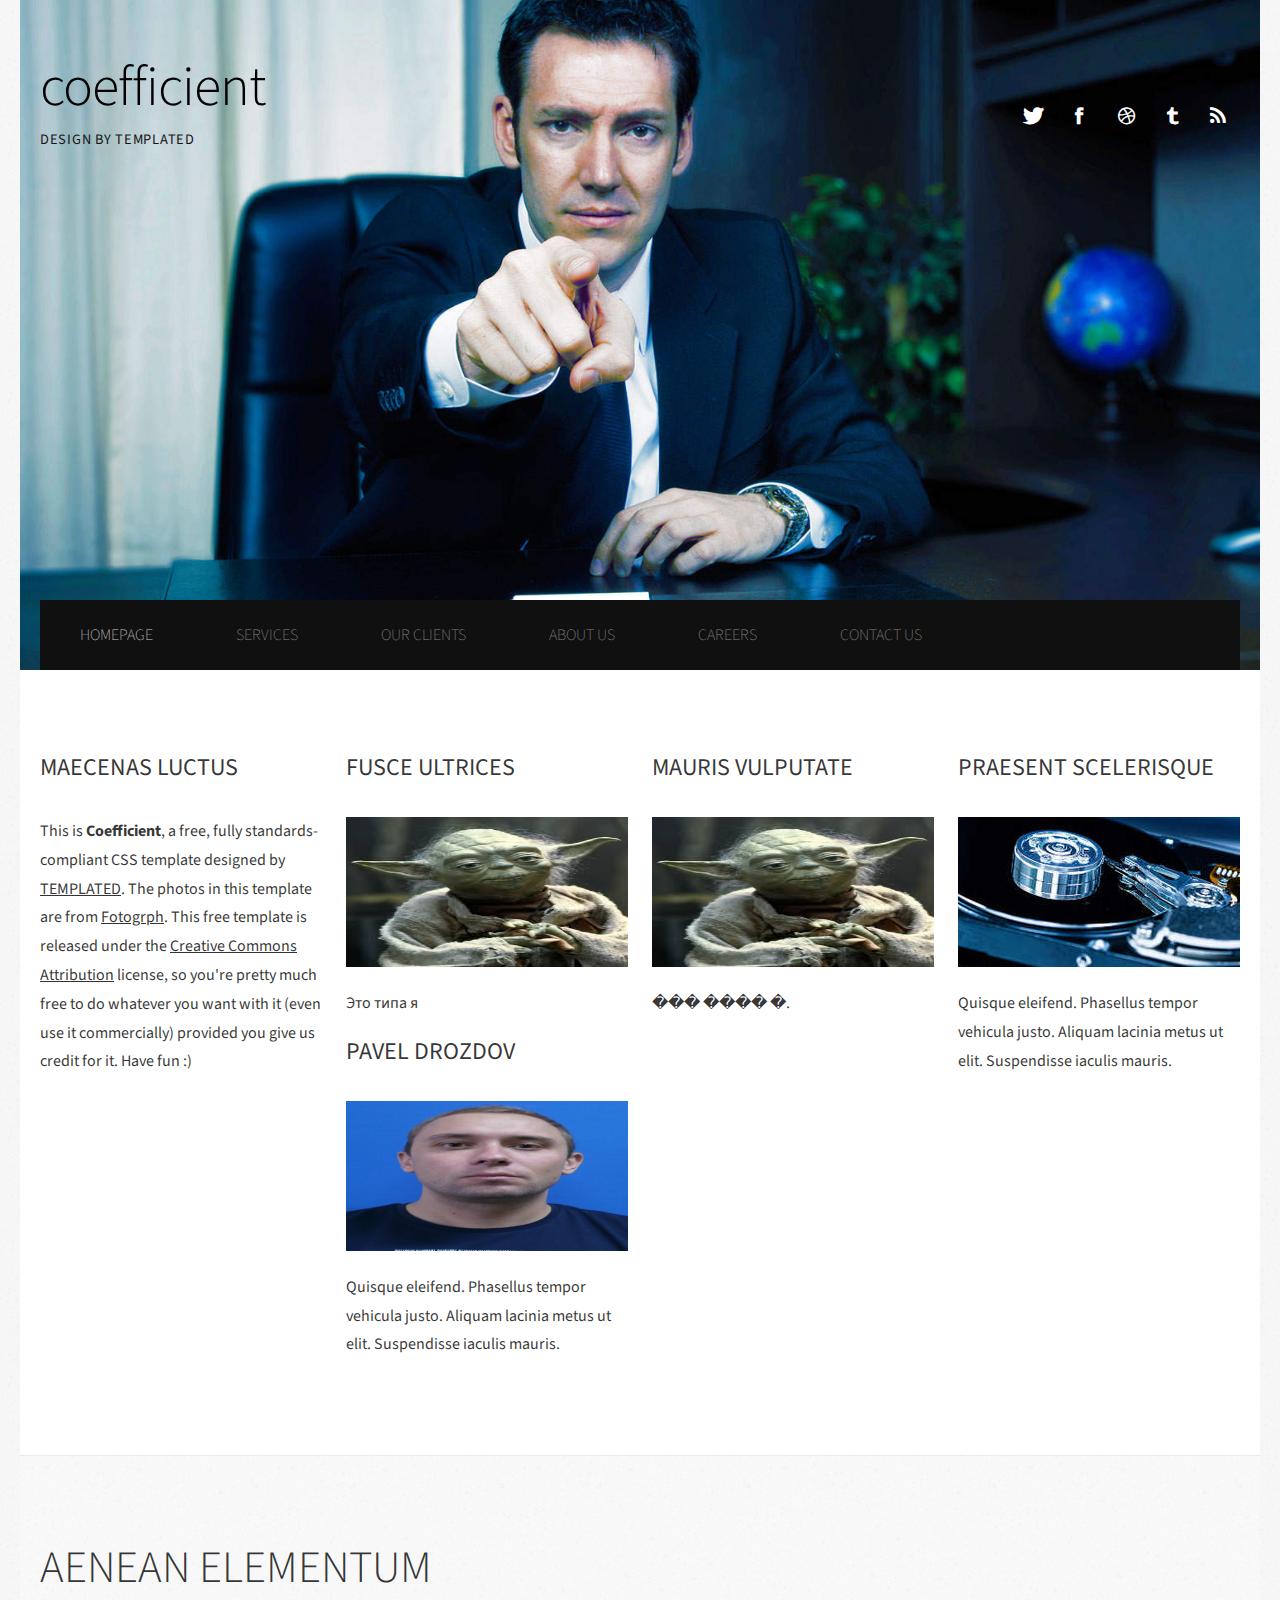
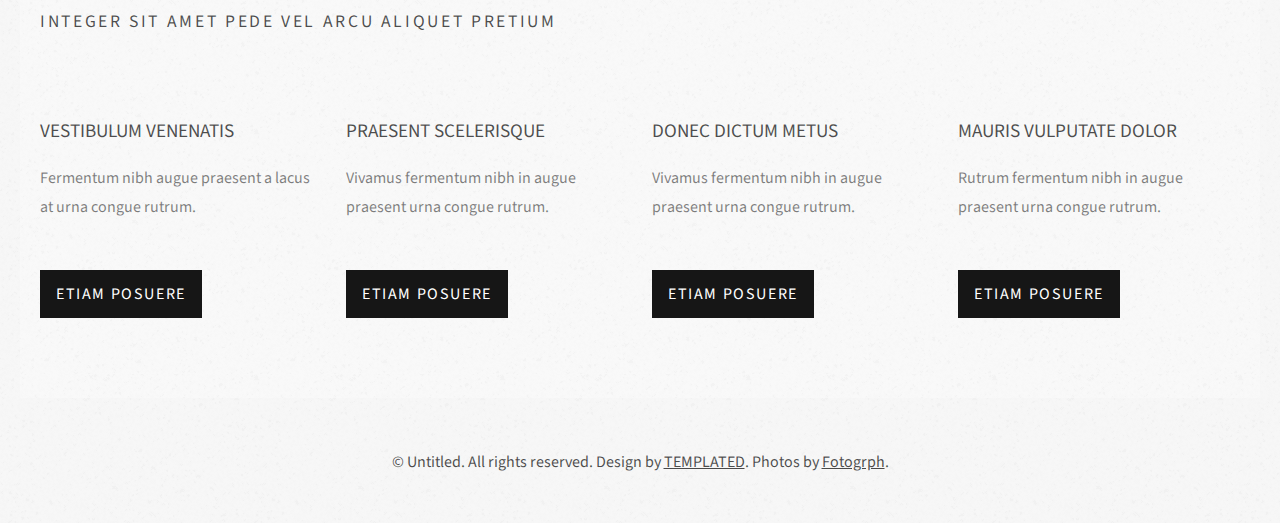
==== index.html @ afb927ac "img upload" ====
<!DOCTYPE html PUBLIC "-//W3C//DTD XHTML 1.0 Strict//EN" "http://www.w3.org/TR/xhtml1/DTD/xhtml1-strict.dtd">
<!--
Design by TEMPLATED
http://templated.co
Released for free under the Creative Commons Attribution License

Name       : Coefficient 
Description: A two-column, fixed-width design with dark color scheme.
Version    : 1.0
Released   : 20131117

-->
<html xmlns="http://www.w3.org/1999/xhtml">
<head>
<meta http-equiv="Content-Type" content="text/html; charset=utf-8" />
<title></title>
<meta name="keywords" content="" />
<meta name="description" content="" />
<link href="http://fonts.googleapis.com/css?family=Source+Sans+Pro:200,300,400,600,700,900" rel="stylesheet" />
<link href="default.css" rel="stylesheet" type="text/css" media="all" />
<link href="fonts.css" rel="stylesheet" type="text/css" media="all" />
<!--[if IE 6]>
<link href="default_ie6.css" rel="stylesheet" type="text/css" />
<![endif]-->
</head>
<body>
<div id="wrapper">
	<div id="header-wrapper">
		<div id="header" class="container">
			<div id="logo">
				<h1><a href="#">Coefficient</a></h1>
				<p>Design by <a href="http://templated.co" rel="nofollow">TEMPLATED</a></p>
			</div>
			<div id="social">
				<ul class="contact">
					<li><a href="#" class="icon icon-twitter"><span>Twitter</span></a></li>
					<li><a href="#" class="icon icon-facebook"><span></span></a></li>
					<li><a href="#" class="icon icon-dribbble"><span>Pinterest</span></a></li>
					<li><a href="#" class="icon icon-tumblr"><span>Google+</span></a></li>
					<li><a href="#" class="icon icon-rss"><span>Pinterest</span></a></li>
				</ul>
			</div>
		</div>
		<div id="menu" class="container">
			<ul>
				<li class="current_page_item"><a href="#" accesskey="1" title="">Homepage</a></li>
				<li><a href="#" accesskey="1" title="">Services</a></li>
				<li><a href="#" accesskey="2" title="">Our Clients</a></li>
				<li><a href="#" accesskey="3" title="">About Us</a></li>
				<li><a href="#" accesskey="4" title="">Careers</a></li>
				<li><a href="#" accesskey="5" title="">Contact Us</a></li>
			</ul>
		</div>
	</div>
	<div id="page" class="container">
		<div class="column1">
			<div class="title">
				<h2>Maecenas luctus</h2>
			</div>
			<p>This is <strong>Coefficient</strong>, a free, fully standards-compliant CSS template designed by <a href="http://templated.co" rel="nofollow">TEMPLATED</a>. The photos in this template are from <a href="http://fotogrph.com/"> Fotogrph</a>. This free template is released under the <a href="http://templated.co/license">Creative Commons Attribution</a> license, so you're pretty much free to do whatever you want with it (even use it commercially) provided you give us credit for it. Have fun :) </p>
		</div>
		<div class="column2">
			<div class="title">
				<h2>Fusce ultrices</h2>
			</div>
			<img src="images/alex.jpg" width="282" height="150" alt="" />
			<p>Это типа я</p>
		</div>
		<div class="column3">
			<div class="title">
				<h2>Mauris vulputate</h2>
			</div>
			<img src="images/alex.jpg" width="282" height="150" alt="" />
			<p>��� ���� �.</p>
		</div>
		<div class="column4">
			<div class="title">
				<h2>Praesent scelerisque</h2>
			</div>
			<img src="images/pic03.jpg" width="282" height="150" alt="" />
			<p>Quisque eleifend. Phasellus tempor vehicula justo. Aliquam lacinia metus ut elit. Suspendisse iaculis mauris.</p>
		</div>
		<div class="column1">
			<div class="title">
				<h2>Pavel Drozdov</h2>
			</div>
			<img src="images/PD_Photo.png" width="282" height="150" alt="" />
			<p>Quisque eleifend. Phasellus tempor vehicula justo. Aliquam lacinia metus ut elit. Suspendisse iaculis mauris.</p>
		</div>
	</div>
	<div id="portfolio-wrapper">
		<div id="portfolio" class="container">
			<div class="title">
				<h2>Aenean elementum</h2>
				<span class="byline">Integer sit amet pede vel arcu aliquet pretium</span> </div>
			<div class="column1">
				<div class="box">
					<h3>Vestibulum venenatis</h3>
					<p>Fermentum nibh augue praesent a lacus at urna congue rutrum.</p>
					<a href="#" class="button">Etiam posuere</a> </div>
			</div>
			<div class="column2">
				<div class="box">
					<h3>Praesent scelerisque</h3>
					<p>Vivamus fermentum nibh in augue praesent urna congue rutrum.</p>
					<a href="#" class="button">Etiam posuere</a> </div>
			</div>
			<div class="column3">
				<div class="box">
					<h3>Donec dictum metus</h3>
					<p>Vivamus fermentum nibh in augue praesent urna congue rutrum.</p>
					<a href="#" class="button">Etiam posuere</a> </div>
			</div>
			<div class="column4">
				<div class="box">
					<h3>Mauris vulputate dolor</h3>
					<p>Rutrum fermentum nibh in augue praesent urna congue rutrum.</p>
					<a href="#" class="button">Etiam posuere</a> </div>
			</div>
		</div>
	</div>
</div>
<div id="footer">
	<p>&copy; Untitled. All rights reserved. Design by <a href="http://templated.co" rel="nofollow">TEMPLATED</a>. Photos by <a href="http://fotogrph.com/">Fotogrph</a>.</p>
</div>
</body>
</html>
---- default.css ----
html, body {
	height: 100%;
}

body {
	margin: 0px;
	padding: 0px;
	background: #F8F8F8 url(images/overlay.png) repeat;
	font-family: 'Source Sans Pro', sans-serif;
	font-size: 12pt;
	font-weight: 400;
	color: rgba(0,0,0,.8);
}

h1, h2, h3 {
	margin: 0;
	padding: 0;
	text-transform: uppercase;
	font-weight: 300;
	color: #2D2D2D;
}

h2 {
	padding: 0px 0px 30px 0px;
	font-size: 2.50em;
}

p, ol, ul {
	margin-top: 0px;
}

p {
	line-height: 180%;
}

strong {
}

a {
	color: rgba(0,0,0,.8);
}

a:hover {
	text-decoration: none;
}

a img {
	border: none;
}

/*********************************************************************************/
/* Image Style                                                                   */
/*********************************************************************************/

	.image
	{
		display: inline-block;
		border: 1px solid rgba(0,0,0,.1);
	}
	
	.image img
	{
		display: block;
		width: 100%;
	}
	
	.image-full
	{
		display: block;
		width: 100%;
		margin: 0 0 3em 0;
	}
	
	.image-left
	{
		float: left;
		margin: 0 2em 2em 0;
	}
	
	.image-centered
	{
		display: block;
		margin: 0 0 2em 0;
	}
	
	.image-centered img
	{
		margin: 0 auto;
		width: auto;
	}


hr {
	display: none;
}

/** WRAPPER */

#wrapper {
	background: #FFF;
	margin: 0px 20px;
}

.container {
	width: 1200px;
	margin: 0px auto;
}

.clearfix {
	clear: both;
}

/** HEADER */

#header-wrapper
{
	background: url(images/bg.jpg) no-repeat center center;
	background-size: cover;
}

#header {
	position: relative;
	overflow: hidden;
	height: 600px;
}

#social
{
	position: absolute;
	top: 4em;
	right: 0;
}

/** LOGO */

#logo {
	position: absolute;
	top: 3em;
	left: 0;
}

#logo h1, #logo p {
	margin: 0;
	padding: 0;
}

#logo h1 {
	letter-spacing: -1px;
	text-transform: lowercase;
	font-size: 3.5em;
	color: #000;
}

#logo p {
	padding: 0px;
	letter-spacing: 0.05em;
	text-transform: uppercase;
	font-size: 0.9em;
	color: #161616;
}

#logo p a {
	color: #161616;
}

#logo a {
	border: none;
	background: none;
	text-decoration: none;
	color: #000;
}

/** MENU */

#menu {
	overflow: hidden;
	background: #101010;
}

#menu ul {
	margin: 0px 0px 0px 0px;
	padding: 0px 0px;
	list-style: none;
	line-height: normal;
}

#menu li {
	display: inline-block;
}

#menu a {
	display: block;
	padding: 0px 40px 0px 40px;
	line-height: 70px;
	text-decoration: none;
	text-transform: uppercase;
	text-align: center;
	font-size: 16px;
	font-weight: 200;
	color: rgba(255,255,255,0.5);
	border: none;
}

#menu a:hover, #menu .current_page_item a {
	text-decoration: none;
	color: rgba(255,255,255,0.8);
}

#menu .current_page_item a {
}

#menu .last {
	border-right: none;
}

/** PAGE */

#page {
	overflow: hidden;
	padding: 5em 0em;
}

	#page img
	{
		margin-bottom: 1em;
	}

	#page .title
	{
		margin-bottom: 2em;
	}

	#page .title h2
	{
		font-size: 1.5em;
		font-weight: 400;
		color: rgba(0,0,0,0.8);
	}
	
	#page .title .byline
	{
		display: block;
		padding-bottom: 2em;
		color: rgba(0,0,0,0.7);
	}

/** CONTENT */

#content {
	float: left;
	width: 800px;
	padding-right: 50px;
	border-right: 1px solid #E6E7DC;
}

#content .post-title
{
	margin-bottom: 2em;
}

#content .post-title h2
{
	margin: 0;
	padding: 0;
}


#content .post
{
	margin-bottom: 4em;
	padding-bottom: 4em;
	border-bottom: 1px solid #E6E7DC;
}

/** SIDEBAR 1 */

#sidebar1 {
	float: right;
	width: 250px;
	margin-right: 50px;
}

#sidebar1 #box1 {
	margin-bottom: 4em;
}

#sidebar1 h2,
#sidebar2 h2
{
	font-size: 1.5em;
	font-weight: 400;
}

/** SIDEBAR 2 */

#sidebar2 {
	float: right;
	width: 250px;
}

/* Footer */

#footer {
	overflow: hidden;
	padding: 50px 0px 30px 0px;
}

#footer p {
	text-align: center;
		color: rgba(0,0,0,0.7);
}

#footer a {
		color: rgba(0,0,0,0.7);
}

/* List style 1 */

ul.style1 {
	margin: 0px;
	padding: 0px;
	list-style: none;
}

ul.style1 li {
	padding: 10px 0px 15px 0px;
	border-top: 1px solid #E6E7DC;
}

ul.style1 .first {
	padding-top: 0px;
	border-top: none;
}

/* List style 2 */

ul.style2 {
	margin: 0px;
	padding: 0px;
	list-style: none;
}

ul.style2 li {
	padding: 25px 0px 15px 0px;
	border-top: 1px solid #E6E7DC;
}

ul.style2 .first {
	padding-top: 0px;
	border-top: none;
}

ul.style2 h3 {
	padding: 0px 0px 10px 0px;
	font-size: 1.10em;
}

ul.style2 h3 a {
	color: #101010;
}

ul.style2 a {
	text-decoration: none;
}

ul.style2 a:hover {
	text-decoration: underline;
}


/* List style 3 */

ul.style3 {
	margin: 0px;
	padding: 0px;
	list-style: none;
}

ul.style3 li {
	padding: 20px 0px 20px 0px;
	border-top: 1px solid #E6E7DC;
}

ul.style3 p {
	margin: 0px;
	padding: 0px;
}

ul.style3 img {
	float: left;
	margin-top: 3px;
	margin-right: 20px;
}

ul.style3 .posted {
	padding: 10px 0px 10px 0px;
	font-size: 8pt;
	color: #A2A2A2;
}

ul.style3 .first {
	padding-top: 0px;
	border-top: none;
}

.link-style {
	display: inline-block;
	margin-top: 20px;
	padding: 7px 20px;
	background: #0C73D4;
	border-radius: 5px;
	text-decoration: none;
	text-transform: uppercase;
	color: #FFFFFF;
}


/*********************************************************************************/
/* Portfolio                                                                     */
/*********************************************************************************/

	#portfolio-wrapper
	{
		overflow: hidden;
		padding: 5em 0em;
		background: rgba(0,0,0,.02);
		background-image: url(images/overlay.png);
		background-repeat: repeat;
		border-top: 1px solid rgba(0,0,0,.05);
	}
	
	#portfolio
	{
	}

	#portfolio .box
	{
		color: rgba(0,0,0,0.5);
	}
	
	#portfolio h3
	{
		display: block;
		padding-bottom: 1em;
		text-transform: uppercase;
		font-size: 1.2em;
		font-weight: 400;
		color: rgba(0,0,0,0.7);
	}

	#portfolio .title
	{
	}

	#portfolio .title h2
	{
		color: rgba(0,0,0,0.8);
	}
	
	#portfolio .title .byline
	{
		display: block;
		padding-bottom: 2em;
		color: rgba(0,0,0,0.7);
	}

	.column1,
	.column2,
	.column3,
	.column4
	{
		width: 282px;
	}
	
	.column1,
	.column2,
	.column3
	{
		float: left;
		margin-right: 24px;
	}
	
	.column4
	{
		float: right;
	}

/*********************************************************************************/
/* Heading Titles                                                                */
/*********************************************************************************/

	.title
	{
		margin-bottom: 3em;
	}
	
	.title h2
	{
		margin: 0;
		padding: 0;
		font-size: 2.8em;
		color: rgba(255,255,255,0.9);
	}
	
	.title .byline
	{
		padding-top: 0.50em;
		letter-spacing: 0.15em;
		text-transform: uppercase;
		font-weight: 400;
		font-size: 1.1em;
		color: #6F6F6F;
	}

/*********************************************************************************/
/* Button Style                                                                  */
/*********************************************************************************/

	.button
	{
		display: inline-block;
		margin-top: 2em;
		padding: 0em 1em;
		background: #161616;
		letter-spacing: 0.10em;
		line-height: 3em;
		text-decoration: none;
		text-transform: uppercase;
		font-weight: 400;
		font-size: 1em;
		color: #FFF;
	}
	
/*********************************************************************************/
/* Social Icon Styles                                                            */
/*********************************************************************************/

	ul.contact
	{
		margin: 0;
		padding: 2em 0em 0em 0em;
		list-style: none;
	}
	
	ul.contact li
	{
		display: inline-block;
		padding: 0em 0.10em;
		font-size: 1em;
	}
	
	ul.contact li span
	{
		display: none;
		margin: 0;
		padding: 0;
	}
	
	ul.contact li a
	{
	}
	
	ul.contact li a:before
	{
		display: inline-block;
		background: none;
		width: 40px;
		height: 40px;
		line-height: 40px;
		text-align: center;
		color: rgba(255,255,255,1);
	}
---- fonts.css ----
@charset 'UTF-8';

@font-face
{
	font-family: 'FontAwesome';
	src: url('fonts/fontawesome-webfont.eot?v=3.0.1');
	src: url('fonts/fontawesome-webfont.eot?#iefix&v=3.0.1') format('embedded-opentype'),
	     url('fonts/fontawesome-webfont.woff?v=3.0.1') format('woff'),
	     url('fonts/fontawesome-webfont.ttf?v=3.0.1') format('truetype'),
	     url('fonts/fontawesome-webfont.svg#FontAwesome') format('svg');
	font-weight: normal;
	font-style: normal;
}

@font-face
{
	font-family: 'Font-Awesome-Social';
	src: url('fonts/fontawesome-social-webfont.eot');
	src: url('fonts/fontawesome-social-webfont.eot?#iefix') format('embedded-opentype'),
	     url('fonts/fontawesome-social-webfont.woff') format('woff'),
		 url('fonts/fontawesome-social-webfont.ttf') format('truetype'),
		 url('fonts/fontawesome-social-webfont.svg#Font-Awesome-More') format('svg');
	font-weight: normal;
	font-style: normal;
}

/*********************************************************************************/
/* Icons                                                                         */
/*********************************************************************************/

	/*
		Powered by:
		
		Font Awesome (http://fortawesome.github.com/Font-Awesome/)
		Font Awesome More (http://gregoryloucas.github.com/Font-Awesome-More/)
	*/

	.icon
	{
		text-decoration: none;
	}

		.icon:before
		{
			font-size: 1.25em;
			text-decoration: none;
			font-family: FontAwesome;
			font-weight: normal;
			font-style: normal;
			-webkit-text-rendering: optimizeLegibility;
			-moz-text-rendering: optimizeLegibility;
			-ms-text-rendering: optimizeLegibility;
			-o-text-rendering: optimizeLegibility;
			text-rendering: optimizeLegibility;
			-webkit-font-smoothing: antialiased;
			-moz-font-smoothing: antialiased;
			-ms-font-smoothing: antialiased;
			-o-font-smoothing: antialiased;
			font-smoothing: antialiased;
			-webkit-font-feature-settings: "liga" 1, "dlig" 1;
			-moz-font-feature-settings: "liga=1, dlig=1";
			-ms-font-feature-settings: "liga" 1, "dlig" 1;
			-o-font-feature-settings: "liga" 1, "dlig" 1;
			font-feature-settings: "liga" 1, "dlig" 1;
		}

		.icon-glass:before                { content: "\f000"; }
		.icon-music:before                { content: "\f001"; }
		.icon-search:before               { content: "\f002"; }
		.icon-envelope:before             { content: "\f003"; }
		.icon-heart:before                { content: "\f004"; }
		.icon-star:before                 { content: "\f005"; }
		.icon-star-empty:before           { content: "\f006"; }
		.icon-user:before                 { content: "\f007"; }
		.icon-film:before                 { content: "\f008"; }
		.icon-th-large:before             { content: "\f009"; }
		.icon-th:before                   { content: "\f00a"; }
		.icon-th-list:before              { content: "\f00b"; }
		.icon-ok:before                   { content: "\f00c"; }
		.icon-remove:before               { content: "\f00d"; }
		.icon-zoom-in:before              { content: "\f00e"; }

		.icon-zoom-out:before             { content: "\f010"; }
		.icon-off:before                  { content: "\f011"; }
		.icon-signal:before               { content: "\f012"; }
		.icon-cog:before                  { content: "\f013"; }
		.icon-trash:before                { content: "\f014"; }
		.icon-home:before                 { content: "\f015"; }
		.icon-file:before                 { content: "\f016"; }
		.icon-time:before                 { content: "\f017"; }
		.icon-road:before                 { content: "\f018"; }
		.icon-download-alt:before         { content: "\f019"; }
		.icon-download:before             { content: "\f01a"; }
		.icon-upload:before               { content: "\f01b"; }
		.icon-inbox:before                { content: "\f01c"; }
		.icon-play-circle:before          { content: "\f01d"; }
		.icon-repeat:before               { content: "\f01e"; }

		/* \f020 doesn't work in Safari. all shifted one down */
		.icon-refresh:before              { content: "\f021"; }
		.icon-list-alt:before             { content: "\f022"; }
		.icon-lock:before                 { content: "\f023"; }
		.icon-flag:before                 { content: "\f024"; }
		.icon-headphones:before           { content: "\f025"; }
		.icon-volume-off:before           { content: "\f026"; }
		.icon-volume-down:before          { content: "\f027"; }
		.icon-volume-up:before            { content: "\f028"; }
		.icon-qrcode:before               { content: "\f029"; }
		.icon-barcode:before              { content: "\f02a"; }
		.icon-tag:before                  { content: "\f02b"; }
		.icon-tags:before                 { content: "\f02c"; }
		.icon-book:before                 { content: "\f02d"; }
		.icon-bookmark:before             { content: "\f02e"; }
		.icon-print:before                { content: "\f02f"; }

		.icon-camera:before               { content: "\f030"; }
		.icon-font:before                 { content: "\f031"; }
		.icon-bold:before                 { content: "\f032"; }
		.icon-italic:before               { content: "\f033"; }
		.icon-text-height:before          { content: "\f034"; }
		.icon-text-width:before           { content: "\f035"; }
		.icon-align-left:before           { content: "\f036"; }
		.icon-align-center:before         { content: "\f037"; }
		.icon-align-right:before          { content: "\f038"; }
		.icon-align-justify:before        { content: "\f039"; }
		.icon-list:before                 { content: "\f03a"; }
		.icon-indent-left:before          { content: "\f03b"; }
		.icon-indent-right:before         { content: "\f03c"; }
		.icon-facetime-video:before       { content: "\f03d"; }
		.icon-picture:before              { content: "\f03e"; }

		.icon-pencil:before               { content: "\f040"; }
		.icon-map-marker:before           { content: "\f041"; }
		.icon-adjust:before               { content: "\f042"; }
		.icon-tint:before                 { content: "\f043"; }
		.icon-edit:before                 { content: "\f044"; }
		.icon-share:before                { content: "\f045"; }
		.icon-check:before                { content: "\f046"; }
		.icon-move:before                 { content: "\f047"; }
		.icon-step-backward:before        { content: "\f048"; }
		.icon-fast-backward:before        { content: "\f049"; }
		.icon-backward:before             { content: "\f04a"; }
		.icon-play:before                 { content: "\f04b"; }
		.icon-pause:before                { content: "\f04c"; }
		.icon-stop:before                 { content: "\f04d"; }
		.icon-forward:before              { content: "\f04e"; }

		.icon-fast-forward:before         { content: "\f050"; }
		.icon-step-forward:before         { content: "\f051"; }
		.icon-eject:before                { content: "\f052"; }
		.icon-chevron-left:before         { content: "\f053"; }
		.icon-chevron-right:before        { content: "\f054"; }
		.icon-plus-sign:before            { content: "\f055"; }
		.icon-minus-sign:before           { content: "\f056"; }
		.icon-remove-sign:before          { content: "\f057"; }
		.icon-ok-sign:before              { content: "\f058"; }
		.icon-question-sign:before        { content: "\f059"; }
		.icon-info-sign:before            { content: "\f05a"; }
		.icon-screenshot:before           { content: "\f05b"; }
		.icon-remove-circle:before        { content: "\f05c"; }
		.icon-ok-circle:before            { content: "\f05d"; }
		.icon-ban-circle:before           { content: "\f05e"; }

		.icon-arrow-left:before           { content: "\f060"; }
		.icon-arrow-right:before          { content: "\f061"; }
		.icon-arrow-up:before             { content: "\f062"; }
		.icon-arrow-down:before           { content: "\f063"; }
		.icon-share-alt:before            { content: "\f064"; }
		.icon-resize-full:before          { content: "\f065"; }
		.icon-resize-small:before         { content: "\f066"; }
		.icon-plus:before                 { content: "\f067"; }
		.icon-minus:before                { content: "\f068"; }
		.icon-asterisk:before             { content: "\f069"; }
		.icon-exclamation-sign:before     { content: "\f06a"; }
		.icon-gift:before                 { content: "\f06b"; }
		.icon-leaf:before                 { content: "\f06c"; }
		.icon-fire:before                 { content: "\f06d"; }
		.icon-eye-open:before             { content: "\f06e"; }

		.icon-eye-close:before            { content: "\f070"; }
		.icon-warning-sign:before         { content: "\f071"; }
		.icon-plane:before                { content: "\f072"; }
		.icon-calendar:before             { content: "\f073"; }
		.icon-random:before               { content: "\f074"; }
		.icon-comment:before              { content: "\f075"; }
		.icon-magnet:before               { content: "\f076"; }
		.icon-chevron-up:before           { content: "\f077"; }
		.icon-chevron-down:before         { content: "\f078"; }
		.icon-retweet:before              { content: "\f079"; }
		.icon-shopping-cart:before        { content: "\f07a"; }
		.icon-folder-close:before         { content: "\f07b"; }
		.icon-folder-open:before          { content: "\f07c"; }
		.icon-resize-vertical:before      { content: "\f07d"; }
		.icon-resize-horizontal:before    { content: "\f07e"; }

		.icon-bar-chart:before            { content: "\f080"; }
		.icon-twitter-sign:before         { content: "\f081"; }
		.icon-facebook-sign:before        { content: "\f082"; }
		.icon-camera-retro:before         { content: "\f083"; }
		.icon-key:before                  { content: "\f084"; }
		.icon-cogs:before                 { content: "\f085"; }
		.icon-comments:before             { content: "\f086"; }
		.icon-thumbs-up:before            { content: "\f087"; }
		.icon-thumbs-down:before          { content: "\f088"; }
		.icon-star-half:before            { content: "\f089"; }
		.icon-heart-empty:before          { content: "\f08a"; }
		.icon-signout:before              { content: "\f08b"; }
		.icon-linkedin-sign:before        { content: "\f08c"; }
		.icon-pushpin:before              { content: "\f08d"; }
		.icon-external-link:before        { content: "\f08e"; }

		.icon-signin:before               { content: "\f090"; }
		.icon-trophy:before               { content: "\f091"; }
		.icon-github-sign:before          { content: "\f092"; }
		.icon-upload-alt:before           { content: "\f093"; }
		.icon-lemon:before                { content: "\f094"; }
		.icon-phone:before                { content: "\f095"; }
		.icon-check-empty:before          { content: "\f096"; }
		.icon-bookmark-empty:before       { content: "\f097"; }
		.icon-phone-sign:before           { content: "\f098"; }
		.icon-twitter:before              { content: "\f099"; }
		.icon-facebook:before             { content: "\f09a"; }
		.icon-github:before               { content: "\f09b"; }
		.icon-unlock:before               { content: "\f09c"; }
		.icon-credit-card:before          { content: "\f09d"; }
		.icon-rss:before                  { content: "\f09e"; }

		.icon-hdd:before                  { content: "\f0a0"; }
		.icon-bullhorn:before             { content: "\f0a1"; }
		.icon-bell:before                 { content: "\f0a2"; }
		.icon-certificate:before          { content: "\f0a3"; }
		.icon-hand-right:before           { content: "\f0a4"; }
		.icon-hand-left:before            { content: "\f0a5"; }
		.icon-hand-up:before              { content: "\f0a6"; }
		.icon-hand-down:before            { content: "\f0a7"; }
		.icon-circle-arrow-left:before    { content: "\f0a8"; }
		.icon-circle-arrow-right:before   { content: "\f0a9"; }
		.icon-circle-arrow-up:before      { content: "\f0aa"; }
		.icon-circle-arrow-down:before    { content: "\f0ab"; }
		.icon-globe:before                { content: "\f0ac"; }
		.icon-wrench:before               { content: "\f0ad"; }
		.icon-tasks:before                { content: "\f0ae"; }

		.icon-filter:before               { content: "\f0b0"; }
		.icon-briefcase:before            { content: "\f0b1"; }
		.icon-fullscreen:before           { content: "\f0b2"; }

		.icon-group:before                { content: "\f0c0"; }
		.icon-link:before                 { content: "\f0c1"; }
		.icon-cloud:before                { content: "\f0c2"; }
		.icon-beaker:before               { content: "\f0c3"; }
		.icon-cut:before                  { content: "\f0c4"; }
		.icon-copy:before                 { content: "\f0c5"; }
		.icon-paper-clip:before           { content: "\f0c6"; }
		.icon-save:before                 { content: "\f0c7"; }
		.icon-sign-blank:before           { content: "\f0c8"; }
		.icon-reorder:before              { content: "\f0c9"; }
		.icon-list-ul:before              { content: "\f0ca"; }
		.icon-list-ol:before              { content: "\f0cb"; }
		.icon-strikethrough:before        { content: "\f0cc"; }
		.icon-underline:before            { content: "\f0cd"; }
		.icon-table:before                { content: "\f0ce"; }

		.icon-magic:before                { content: "\f0d0"; }
		.icon-truck:before                { content: "\f0d1"; }
		.icon-pinterest:before            { content: "\f0d2"; }
		.icon-pinterest-sign:before       { content: "\f0d3"; }
		.icon-google-plus-sign:before     { content: "\f0d4"; }
		.icon-google-plus:before          { content: "\f0d5"; }
		.icon-money:before                { content: "\f0d6"; }
		.icon-caret-down:before           { content: "\f0d7"; }
		.icon-caret-up:before             { content: "\f0d8"; }
		.icon-caret-left:before           { content: "\f0d9"; }
		.icon-caret-right:before          { content: "\f0da"; }
		.icon-columns:before              { content: "\f0db"; }
		.icon-sort:before                 { content: "\f0dc"; }
		.icon-sort-down:before            { content: "\f0dd"; }
		.icon-sort-up:before              { content: "\f0de"; }

		.icon-envelope-alt:before         { content: "\f0e0"; }
		.icon-linkedin:before             { content: "\f0e1"; }
		.icon-undo:before                 { content: "\f0e2"; }
		.icon-legal:before                { content: "\f0e3"; }
		.icon-dashboard:before            { content: "\f0e4"; }
		.icon-comment-alt:before          { content: "\f0e5"; }
		.icon-comments-alt:before         { content: "\f0e6"; }
		.icon-bolt:before                 { content: "\f0e7"; }
		.icon-sitemap:before              { content: "\f0e8"; }
		.icon-umbrella:before             { content: "\f0e9"; }
		.icon-paste:before                { content: "\f0ea"; }
		.icon-lightbulb:before            { content: "\f0eb"; }
		.icon-exchange:before             { content: "\f0ec"; }
		.icon-cloud-download:before       { content: "\f0ed"; }
		.icon-cloud-upload:before         { content: "\f0ee"; }

		.icon-user-md:before              { content: "\f0f0"; }
		.icon-stethoscope:before          { content: "\f0f1"; }
		.icon-suitcase:before             { content: "\f0f2"; }
		.icon-bell-alt:before             { content: "\f0f3"; }
		.icon-coffee:before               { content: "\f0f4"; }
		.icon-food:before                 { content: "\f0f5"; }
		.icon-file-alt:before             { content: "\f0f6"; }
		.icon-building:before             { content: "\f0f7"; }
		.icon-hospital:before             { content: "\f0f8"; }
		.icon-ambulance:before            { content: "\f0f9"; }
		.icon-medkit:before               { content: "\f0fa"; }
		.icon-fighter-jet:before          { content: "\f0fb"; }
		.icon-beer:before                 { content: "\f0fc"; }
		.icon-h-sign:before               { content: "\f0fd"; }
		.icon-plus-sign-alt:before        { content: "\f0fe"; }

		.icon-double-angle-left:before    { content: "\f100"; }
		.icon-double-angle-right:before   { content: "\f101"; }
		.icon-double-angle-up:before      { content: "\f102"; }
		.icon-double-angle-down:before    { content: "\f103"; }
		.icon-angle-left:before           { content: "\f104"; }
		.icon-angle-right:before          { content: "\f105"; }
		.icon-angle-up:before             { content: "\f106"; }
		.icon-angle-down:before           { content: "\f107"; }
		.icon-desktop:before              { content: "\f108"; }
		.icon-laptop:before               { content: "\f109"; }
		.icon-tablet:before               { content: "\f10a"; }
		.icon-mobile-phone:before         { content: "\f10b"; }
		.icon-circle-blank:before         { content: "\f10c"; }
		.icon-quote-left:before           { content: "\f10d"; }
		.icon-quote-right:before          { content: "\f10e"; }

		.icon-spinner:before              { content: "\f110"; }
		.icon-circle:before               { content: "\f111"; }
		.icon-reply:before                { content: "\f112"; }
		.icon-github-alt:before           { content: "\f113"; }
		.icon-folder-close-alt:before     { content: "\f114"; }
		.icon-folder-open-alt:before      { content: "\f115"; }

		.icon-blogger-sign:before,.icon-blogger:before,.icon-delicious:before,.icon-dribbble-sign:before,.icon-dribbble:before,.icon-dropbox:before,.icon-drupal:before,.icon-evernote-sign:before,.icon-evernote:before,.icon-flickr-sign:before,.icon-flickr:before,.icon-forrst-sign:before,.icon-forrst:before,.icon-foursquare-sign:before,.icon-foursquare:before,.icon-git-fork:before,.icon-hacker-news:before,.icon-instagram:before,.icon-lastfm-sign:before,.icon-lastfm:before,.icon-paypal:before,.icon-picasa-sign:before,.icon-picasa:before,.icon-reddit:before,.icon-share-this-sign:before,.icon-share-this:before,.icon-skype:before,.icon-soundcloud:before,.icon-spotify:before,.icon-stack-overflow:before,.icon-tumblr-sign:before,.icon-tumblr:before,.icon-vimeo-sign:before,.icon-vimeo:before,.icon-wordpress-sign:before,.icon-wordpress:before,.icon-yelp-sign:before,.icon-yelp:before,.icon-youtube-sign:before,.icon-youtube:before              {font-family:'Font-Awesome-Social'; }

		.icon-dropbox:before              { content: "\f300"; }
		.icon-drupal:before               { content: "\f301"; }
		.icon-git-fork:before             { content: "\f302"; }
		.icon-instagram:before            { content: "\f303"; }
		.icon-share-this-sign:before      { content: "\f304"; }
		.icon-share-this:before           { content: "\f305"; }
		.icon-foursquare-sign:before      { content: "\f306"; }
		.icon-foursquare:before           { content: "\f307"; }
		.icon-hacker-news:before          { content: "\f308"; }
		.icon-skype:before                { content: "\f309"; }
		.icon-spotify:before              { content: "\f30a"; }
		.icon-soundcloud:before           { content: "\f30b"; }
		.icon-paypal:before               { content: "\f30c"; }
		.icon-youtube-sign:before         { content: "\f30d"; }
		.icon-youtube:before              { content: "\f30e"; }
		.icon-reddit:before               { content: "\f30f"; }
		.icon-blogger-sign:before         { content: "\f310"; }
		.icon-blogger:before              { content: "\f311"; }
		.icon-dribbble-sign:before        { content: "\f312"; }
		.icon-dribbble:before             { content: "\f313"; }
		.icon-evernote-sign:before        { content: "\f314"; }
		.icon-evernote:before             { content: "\f315"; }
		.icon-flickr-sign:before          { content: "\f316"; }
		.icon-flickr:before               { content: "\f317"; }
		.icon-forrst-sign:before          { content: "\f318"; }
		.icon-forrst:before               { content: "\f319"; }
		.icon-delicious:before            { content: "\f31a"; }
		.icon-lastfm-sign:before          { content: "\f31b"; }
		.icon-lastfm:before               { content: "\f31c"; }
		.icon-picasa-sign:before          { content: "\f31d"; }
		.icon-picasa:before               { content: "\f31e"; }
		.icon-stack-overflow:before       { content: "\f320"; }
		.icon-tumblr-sign:before          { content: "\f321"; }
		.icon-tumblr:before               { content: "\f322"; }
		.icon-vimeo-sign:before           { content: "\f323"; }
		.icon-vimeo:before                { content: "\f324"; }
		.icon-wordpress-sign:before       { content: "\f325"; }
		.icon-wordpress:before            { content: "\f326"; }
		.icon-yelp-sign:before            { content: "\f327"; }
		.icon-yelp:before                 { content: "\f328"; }
		.icon-cloud-upload:before		  { content: "\f0ee"; }
		.icon-cloud-download:before		  { content: "\f0ed"; }
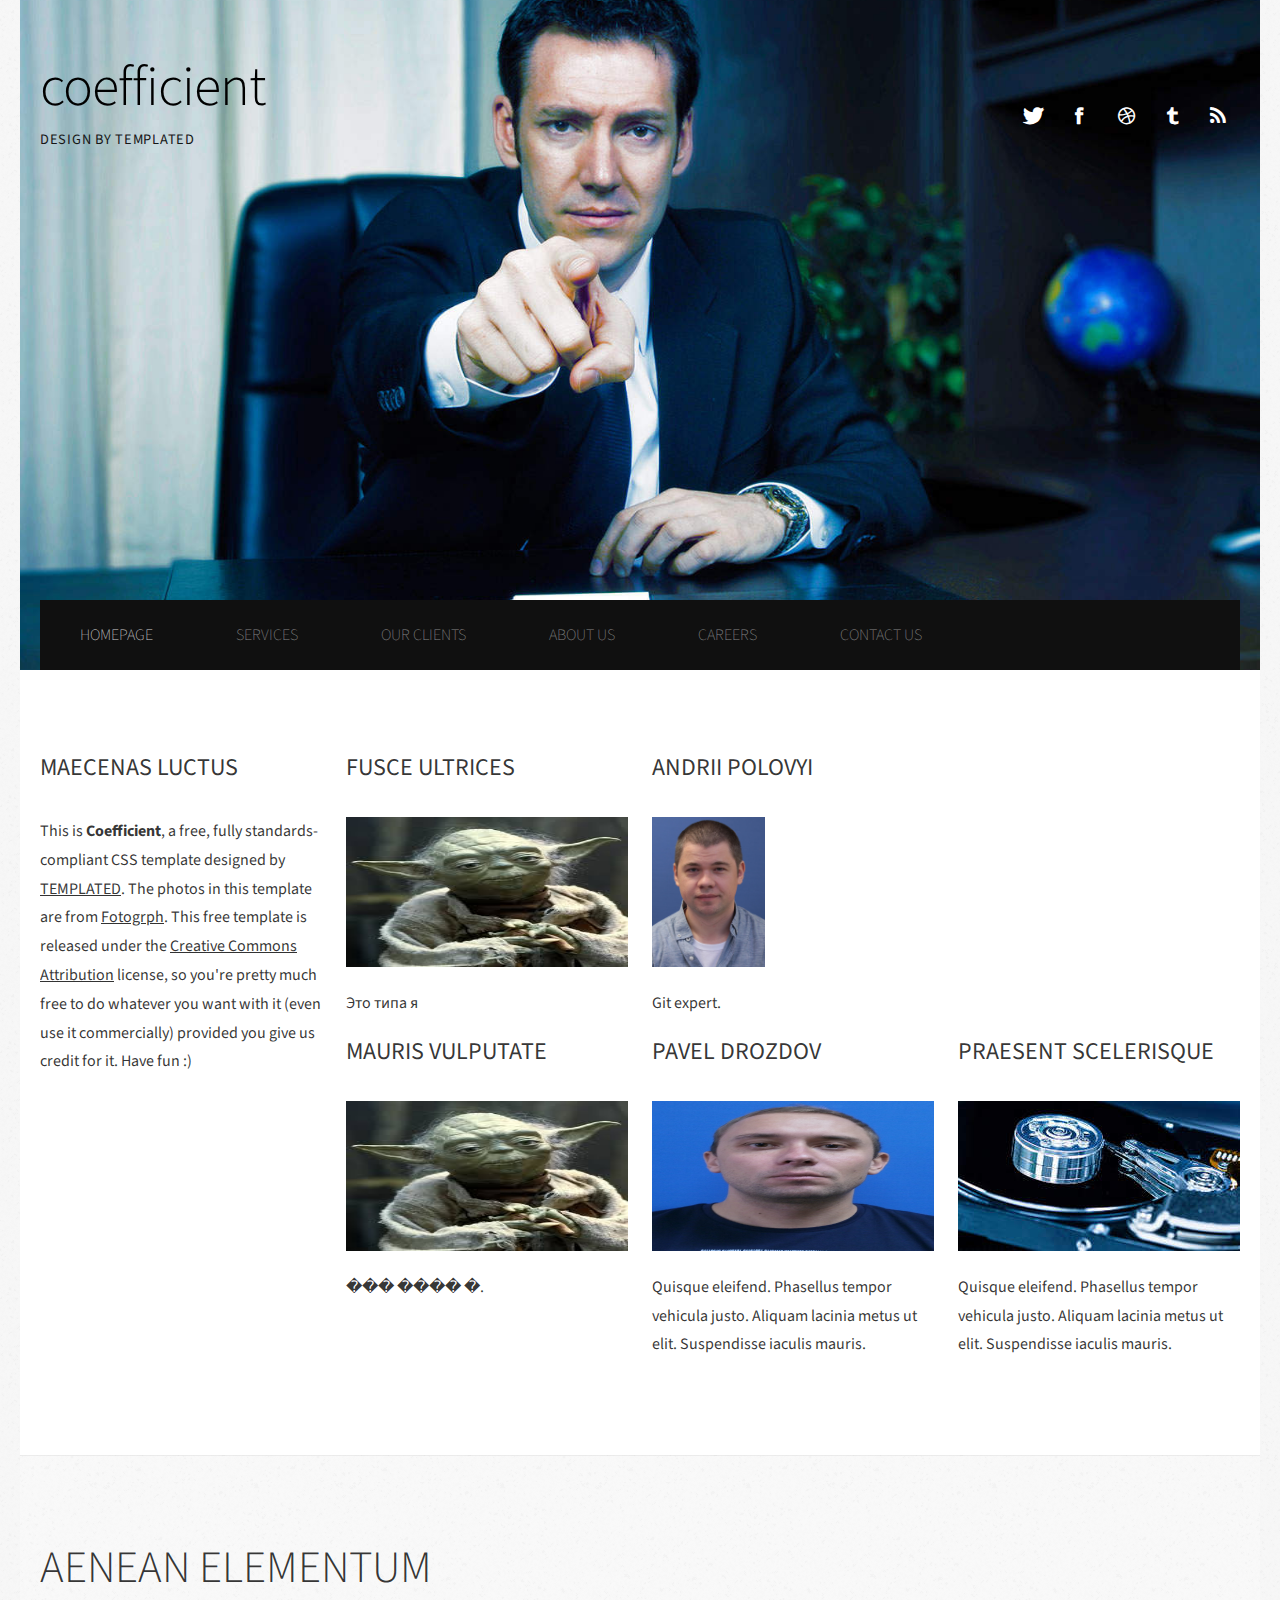
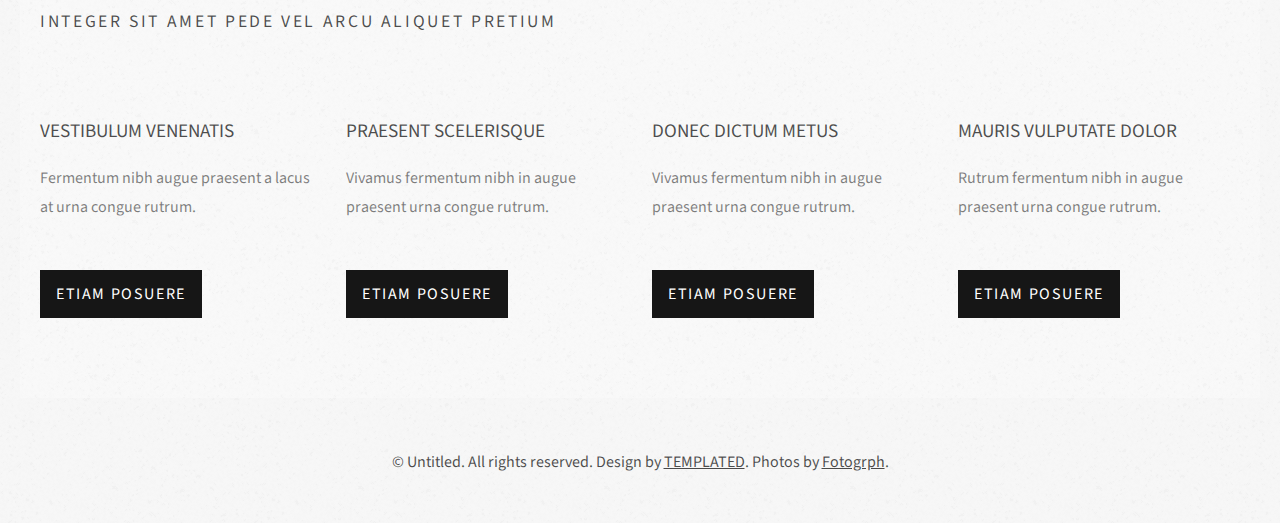
==== commit 4a9a0de3: "Polivich" ====
--- a/index.html
+++ b/index.html
@@ -66,6 +66,13 @@
 			<img src="images/alex.jpg" width="282" height="150" alt="" />
 			<p>Это типа я</p>
 		</div>
+		<div class="column2">
+			<div class="title">
+				<h2>Andrii Polovyi</h2>
+			</div>
+			<img src="images/polivich.png" width="auto" height="150" alt="" />
+			<p>Git expert.</p>
+		</div>
 		<div class="column3">
 			<div class="title">
 				<h2>Mauris vulputate</h2>
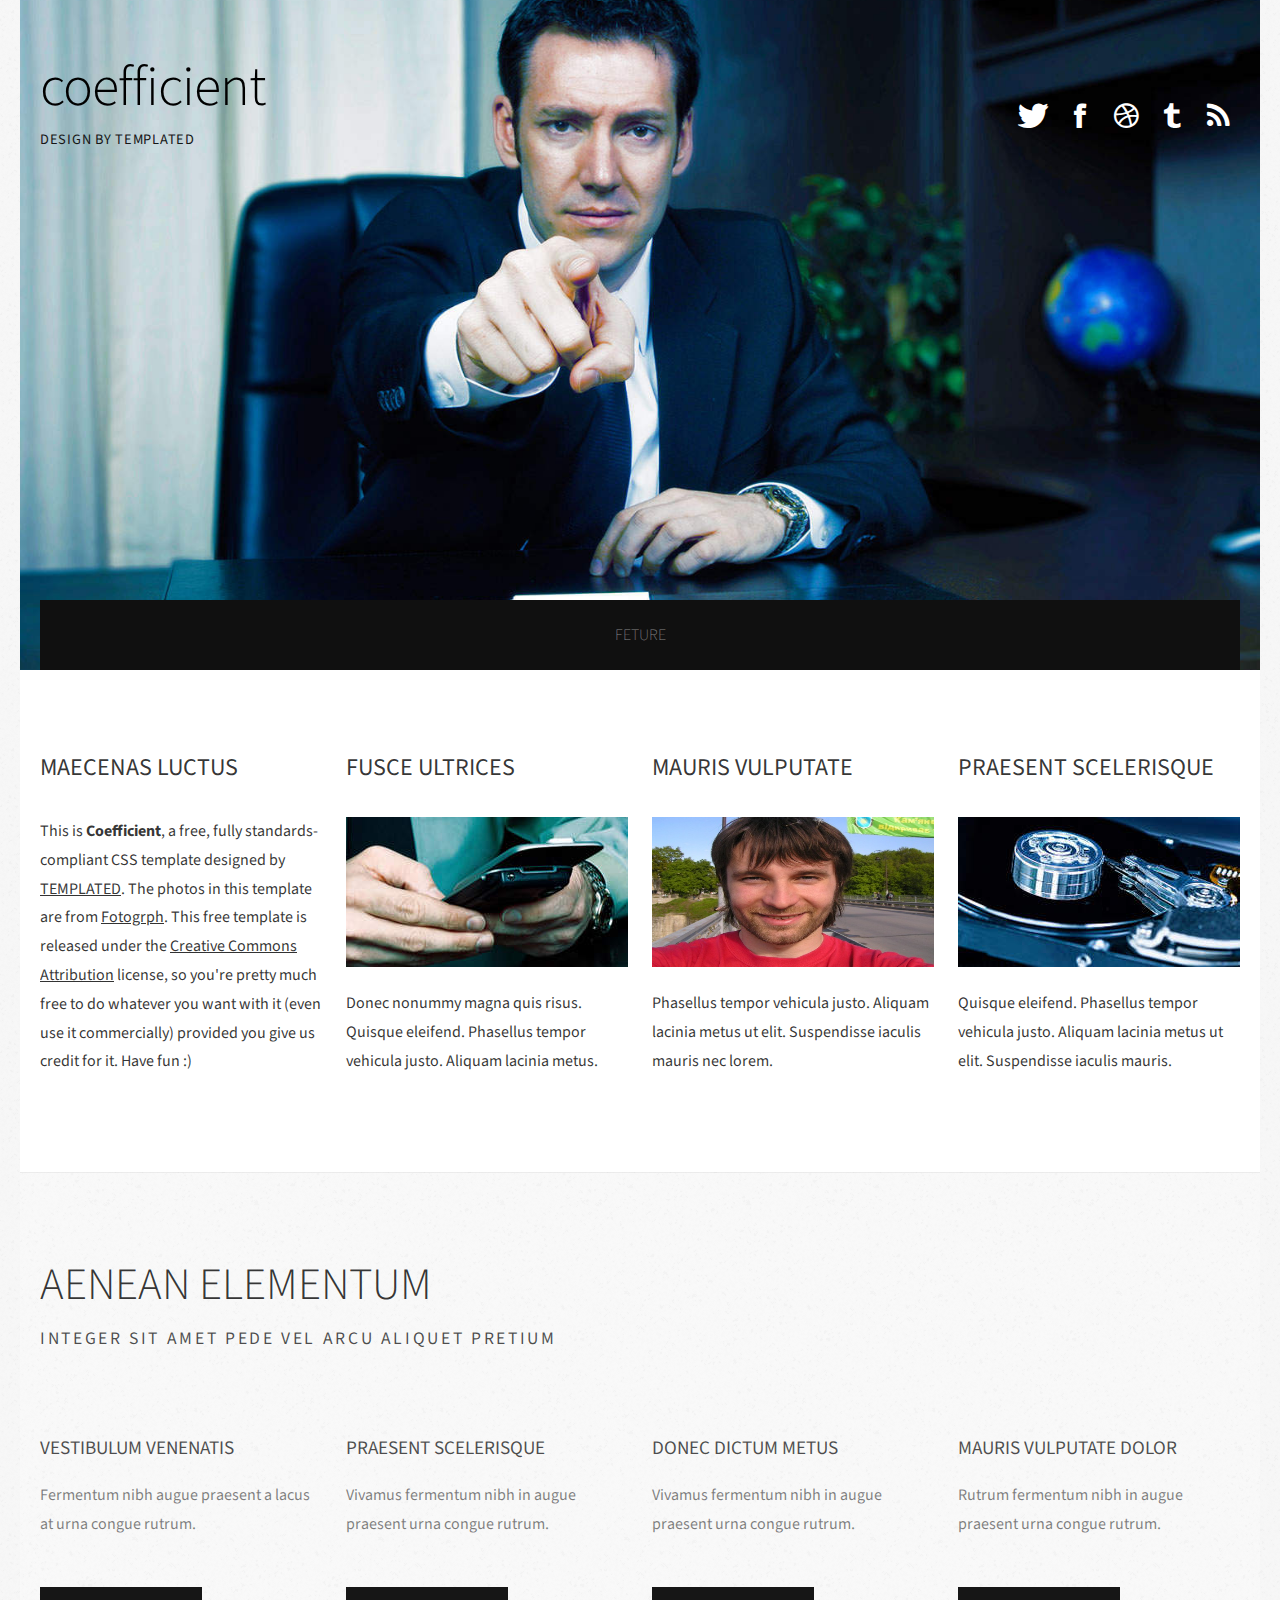
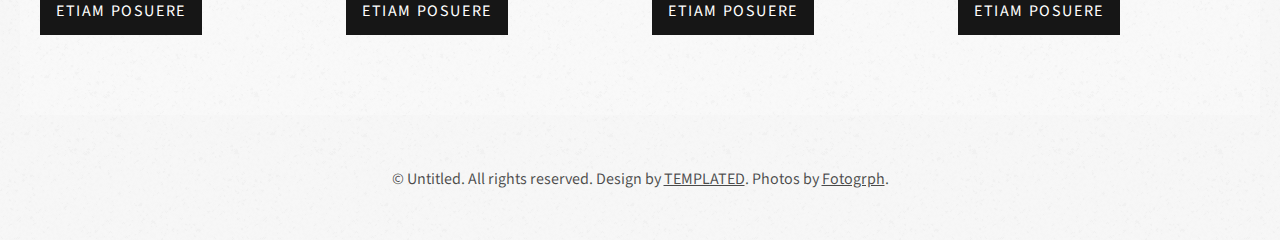
==== commit a2d696b4: "Rename button" ====
--- a/index.html
+++ b/index.html
@@ -41,15 +41,8 @@
 				</ul>
 			</div>
 		</div>
-		<div id="menu" class="container">
-			<ul>
-				<li class="current_page_item"><a href="#" accesskey="1" title="">Homepage</a></li>
-				<li><a href="#" accesskey="1" title="">Services</a></li>
-				<li><a href="#" accesskey="2" title="">Our Clients</a></li>
-				<li><a href="#" accesskey="3" title="">About Us</a></li>
-				<li><a href="#" accesskey="4" title="">Careers</a></li>
-				<li><a href="#" accesskey="5" title="">Contact Us</a></li>
-			</ul>
+		<div id="menu" class="container" >
+				<a href="#" accesskey="1" title="">Feture</a>
 		</div>
 	</div>
 	<div id="page" class="container">
@@ -63,35 +56,21 @@
 			<div class="title">
 				<h2>Fusce ultrices</h2>
 			</div>
-			<img src="images/alex.jpg" width="282" height="150" alt="" />
-			<p>Это типа я</p>
-		</div>
-		<div class="column2">
-			<div class="title">
-				<h2>Andrii Polovyi</h2>
-			</div>
-			<img src="images/polivich.png" width="auto" height="150" alt="" />
-			<p>Git expert.</p>
+			<img src="images/pic01.jpg" width="282" height="150" alt="" />
+			<p>Donec nonummy magna quis risus. Quisque eleifend. Phasellus tempor vehicula justo. Aliquam lacinia metus.</p>
 		</div>
 		<div class="column3">
 			<div class="title">
 				<h2>Mauris vulputate</h2>
 			</div>
-			<img src="images/alex.jpg" width="282" height="150" alt="" />
-			<p>��� ���� �.</p>
+			<img src="images/pic02.jpg" width="282" height="150" alt="" />
+			<p>Phasellus tempor vehicula justo. Aliquam lacinia metus ut elit. Suspendisse iaculis mauris nec lorem.</p>
 		</div>
 		<div class="column4">
 			<div class="title">
 				<h2>Praesent scelerisque</h2>
 			</div>
 			<img src="images/pic03.jpg" width="282" height="150" alt="" />
-			<p>Quisque eleifend. Phasellus tempor vehicula justo. Aliquam lacinia metus ut elit. Suspendisse iaculis mauris.</p>
-		</div>
-		<div class="column1">
-			<div class="title">
-				<h2>Pavel Drozdov</h2>
-			</div>
-			<img src="images/PD_Photo.png" width="282" height="150" alt="" />
 			<p>Quisque eleifend. Phasellus tempor vehicula justo. Aliquam lacinia metus ut elit. Suspendisse iaculis mauris.</p>
 		</div>
 	</div>
--- a/fonts.css
+++ b/fonts.css
@@ -42,7 +42,7 @@
 
 		.icon:before
 		{
-			font-size: 1.25em;
+			font-size: 1.80em;
 			text-decoration: none;
 			font-family: FontAwesome;
 			font-weight: normal;
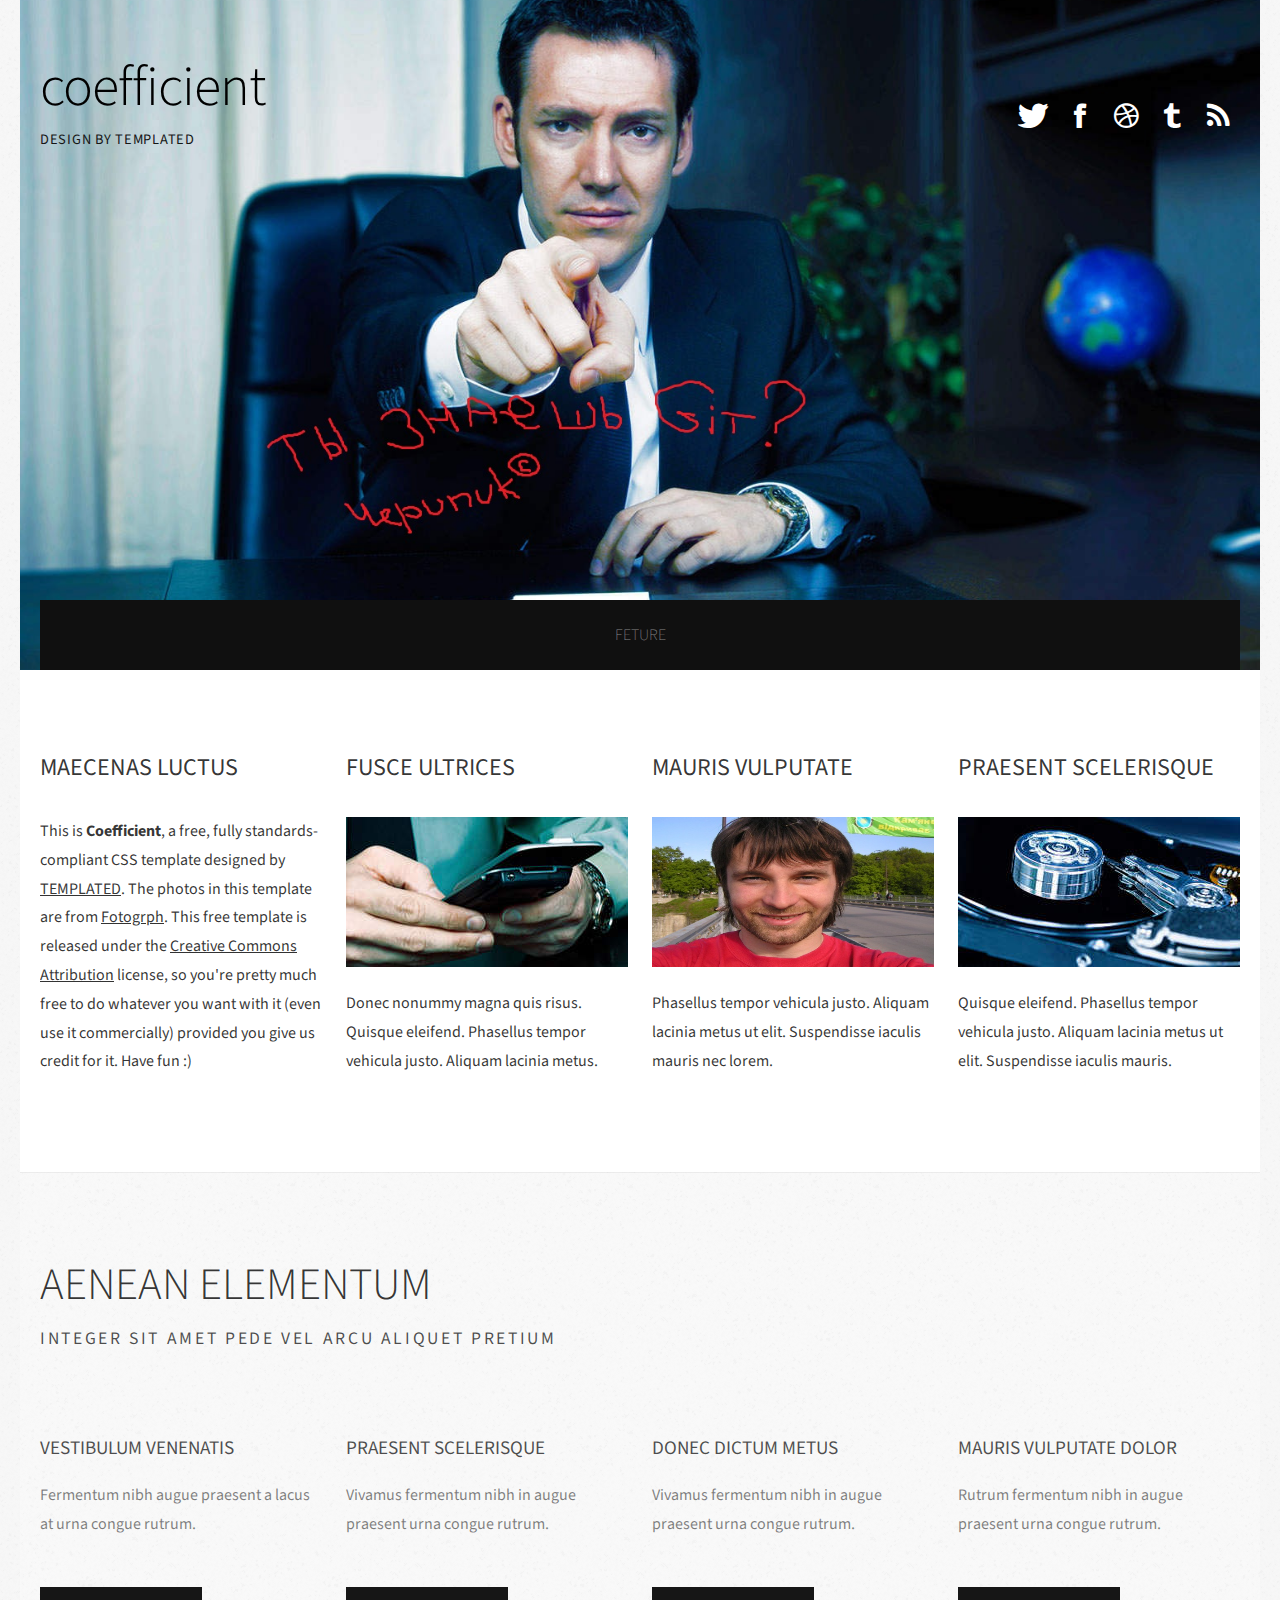
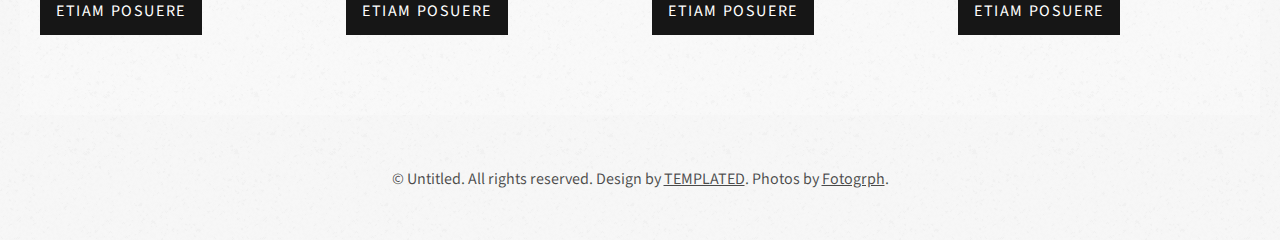
==== commit 64a8be20: "Open joke" ====
--- a/index.html
+++ b/index.html
@@ -42,7 +42,7 @@
 			</div>
 		</div>
 		<div id="menu" class="container" >
-				<a href="#" accesskey="1" title="">Feture</a>
+				<a href="Killing joke.html" accesskey="1" title="">Feture</a>
 		</div>
 	</div>
 	<div id="page" class="container">
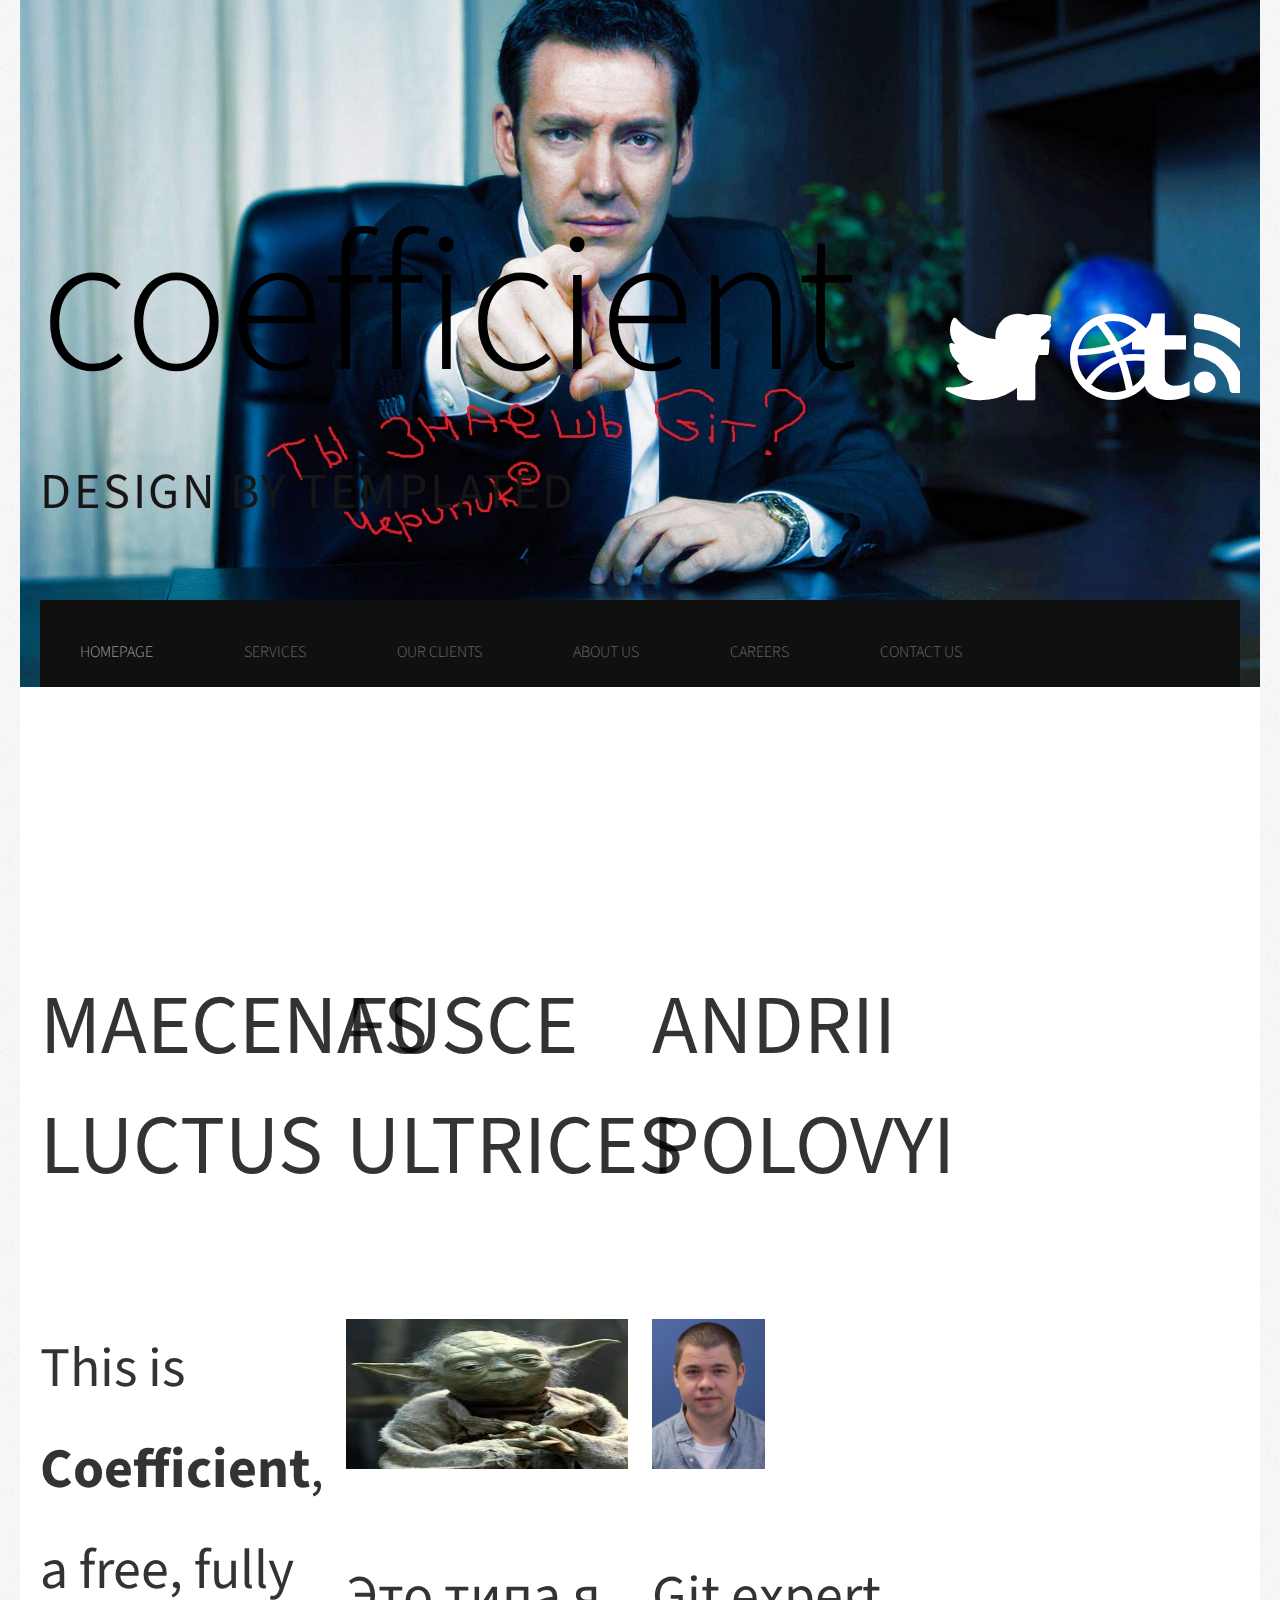
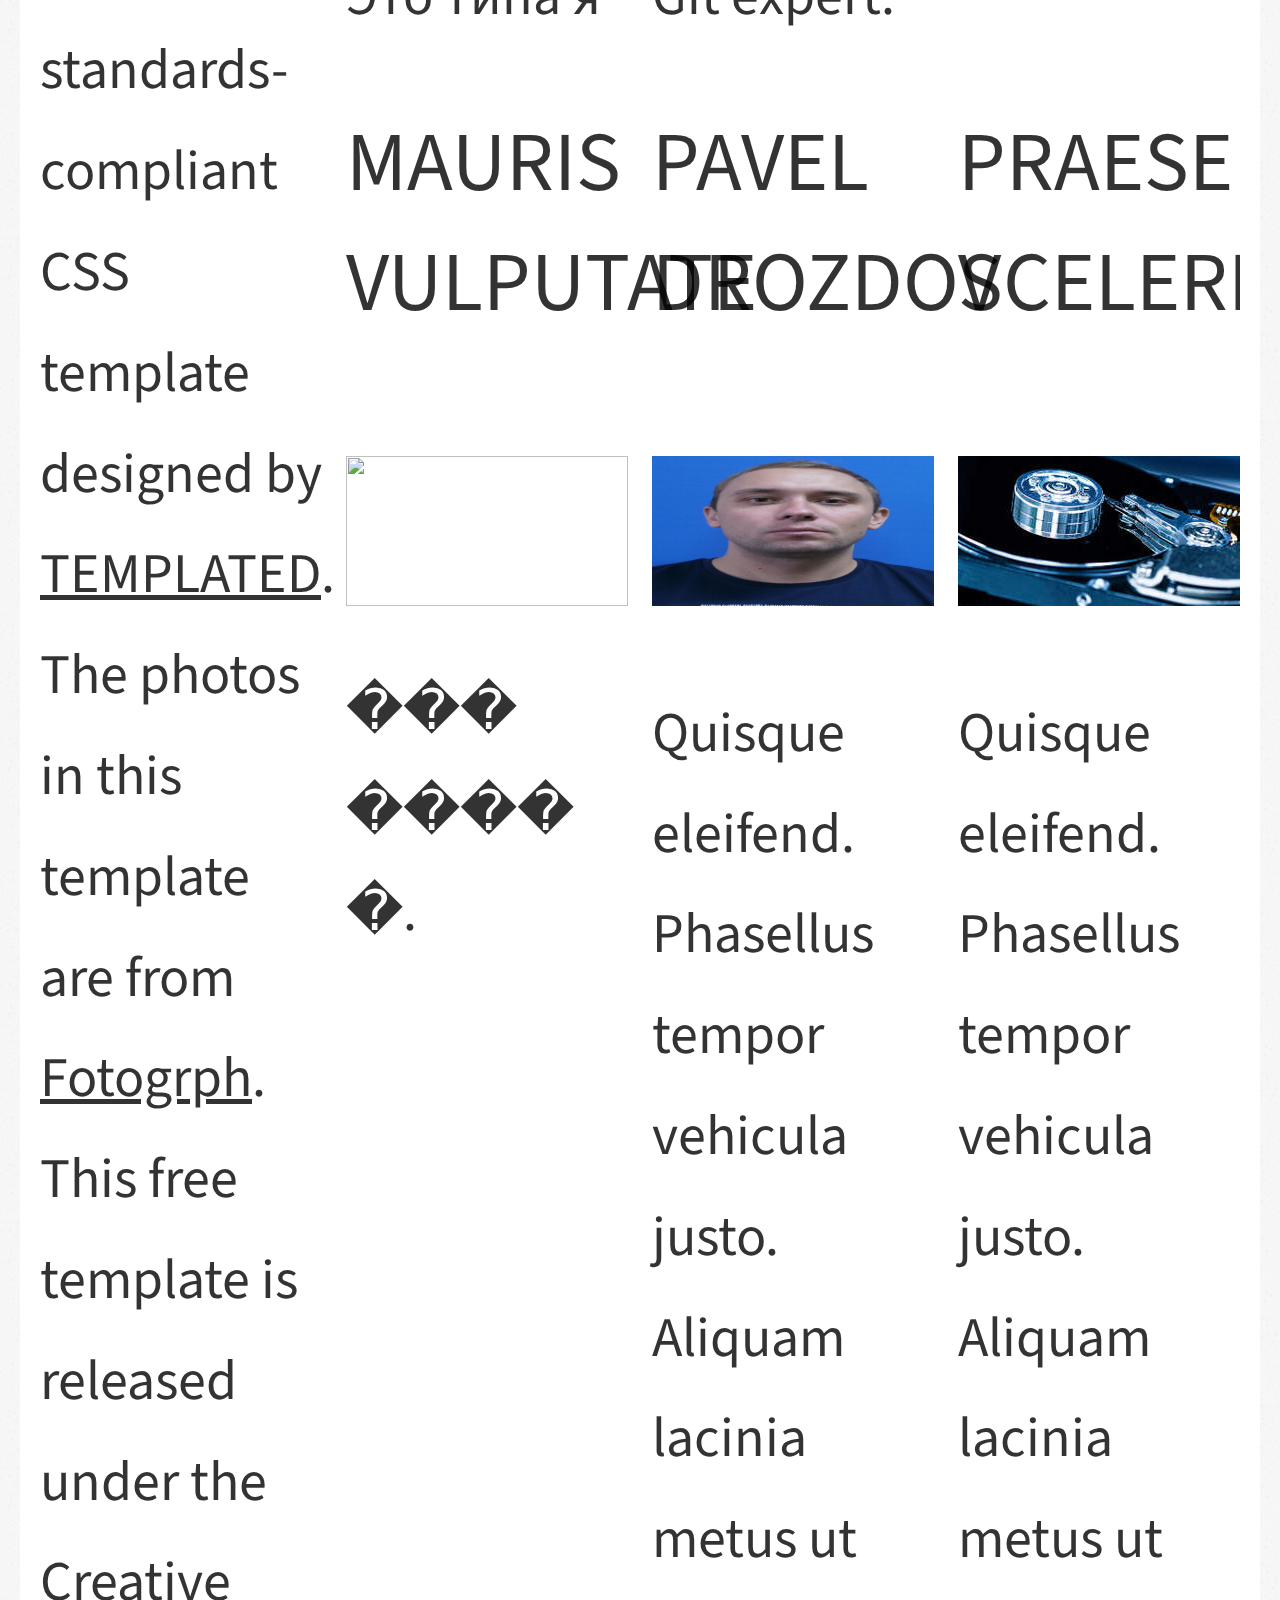
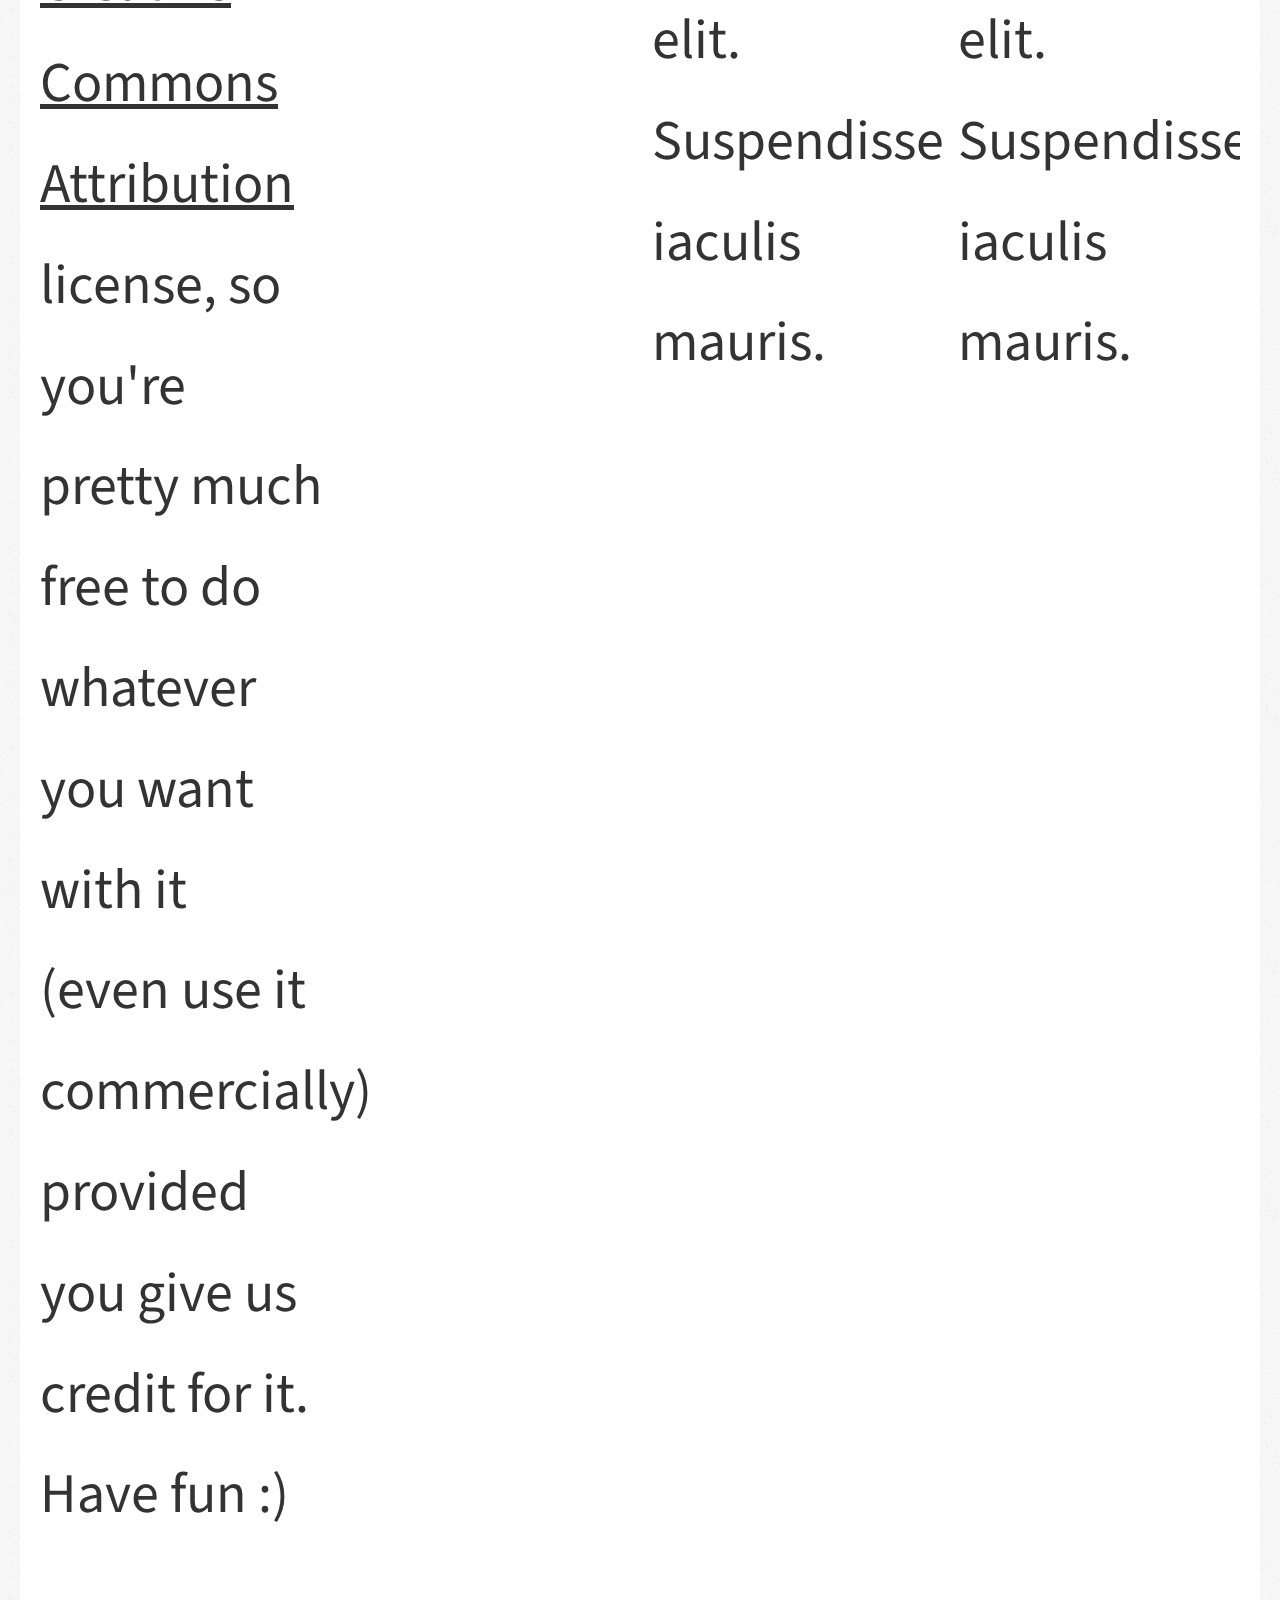
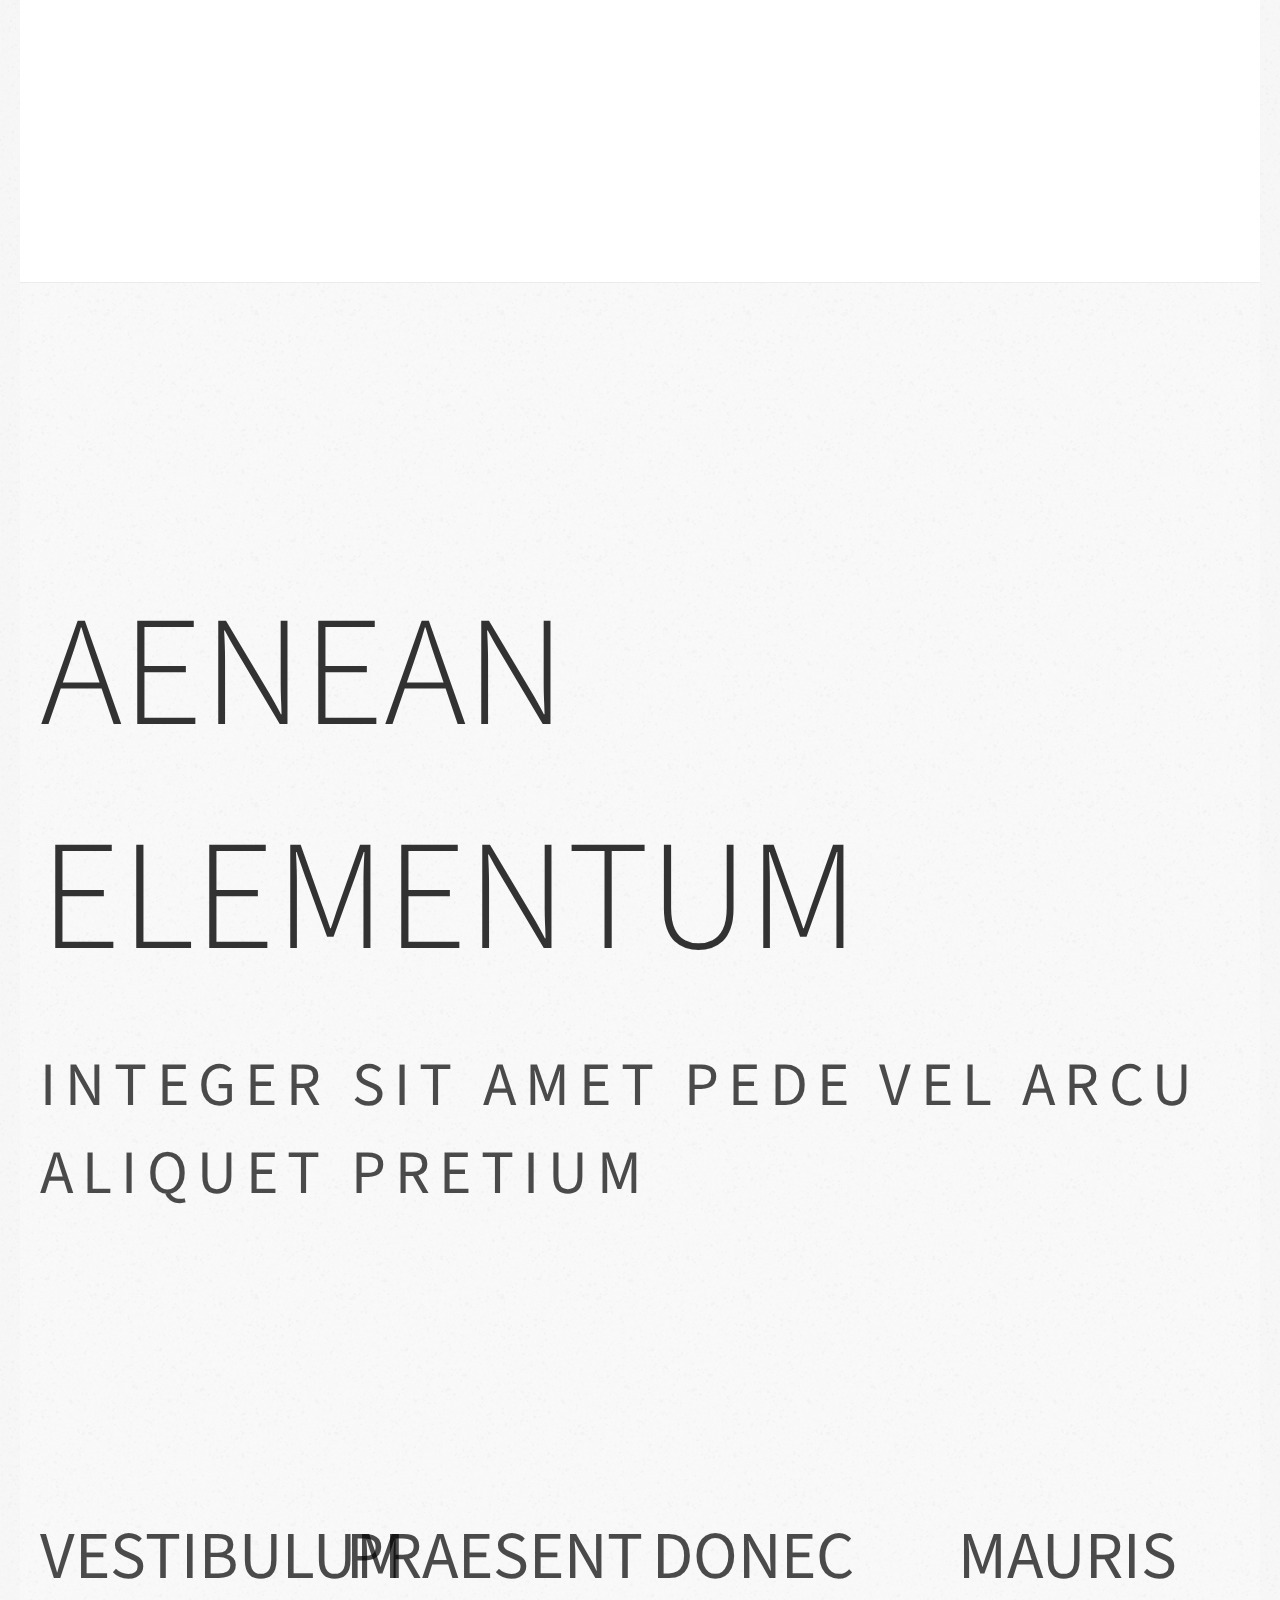
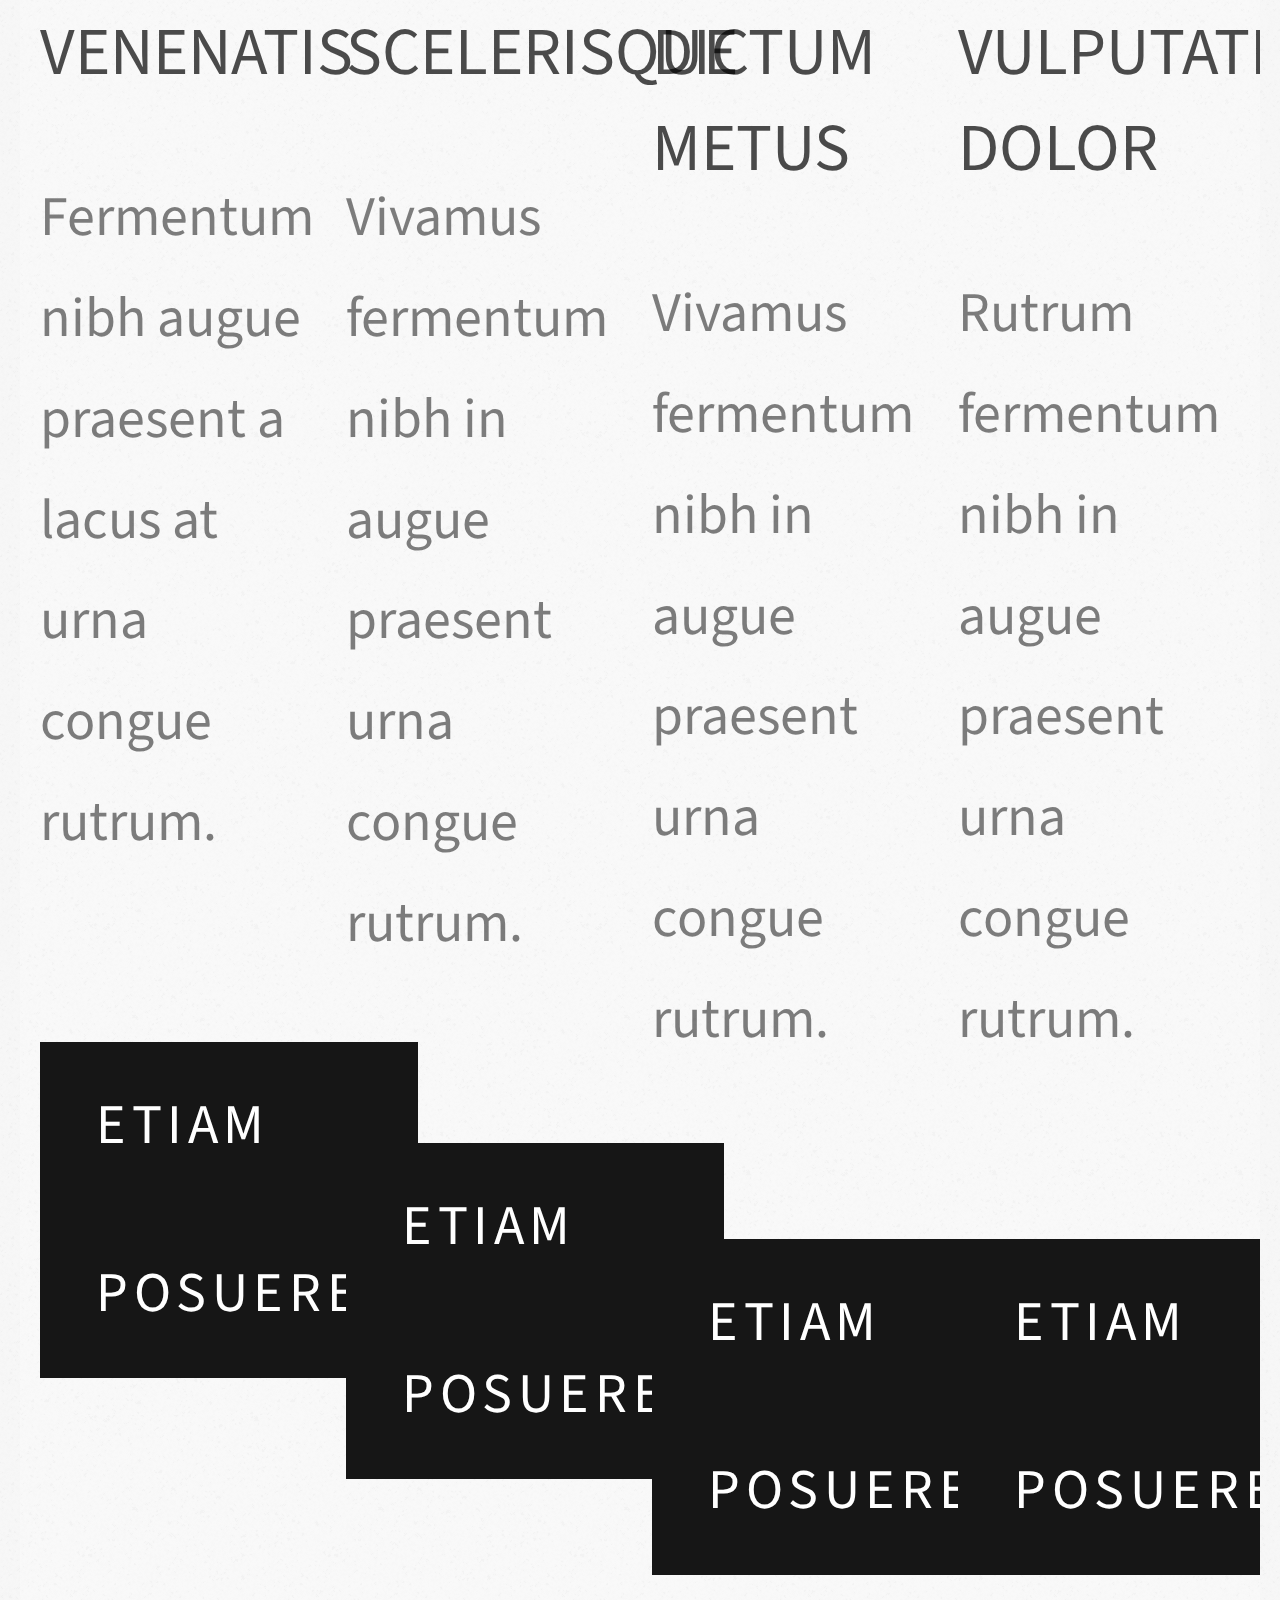
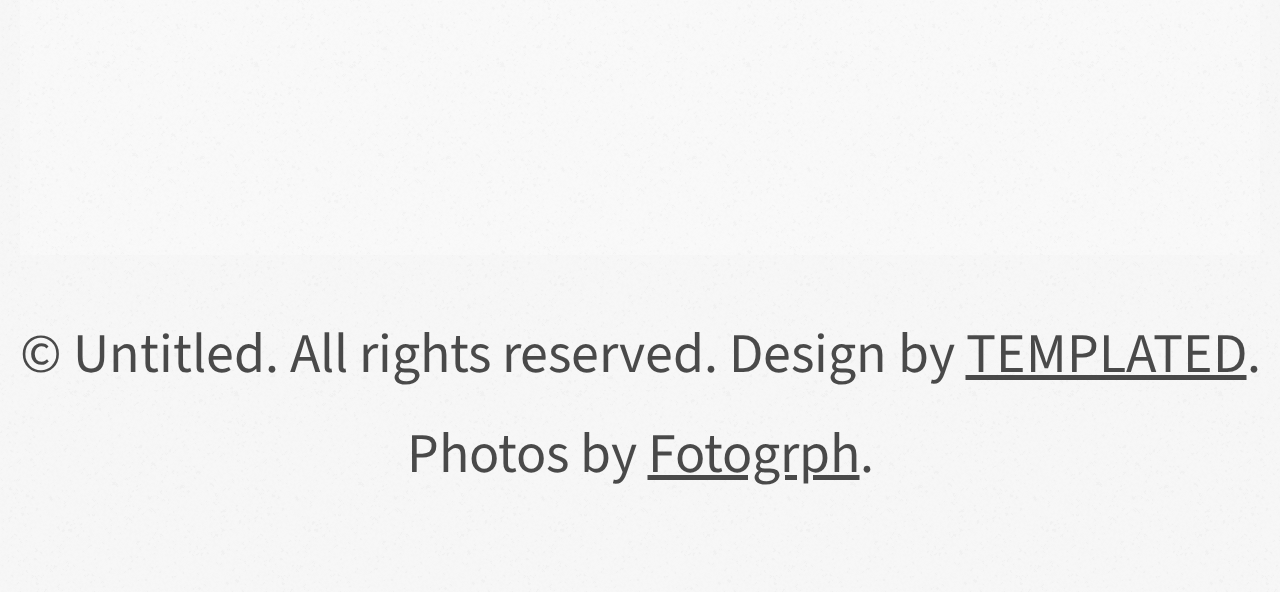
==== commit dfcc2fb0: "reverted photo for Tonya" ====
--- a/index.html
+++ b/index.html
@@ -41,8 +41,15 @@
 				</ul>
 			</div>
 		</div>
-		<div id="menu" class="container" >
-				<a href="Killing joke.html" accesskey="1" title="">Feture</a>
+		<div id="menu" class="container">
+			<ul>
+				<li class="current_page_item"><a href="#" accesskey="1" title="">Homepage</a></li>
+				<li><a href="#" accesskey="1" title="">Services</a></li>
+				<li><a href="#" accesskey="2" title="">Our Clients</a></li>
+				<li><a href="#" accesskey="3" title="">About Us</a></li>
+				<li><a href="#" accesskey="4" title="">Careers</a></li>
+				<li><a href="#" accesskey="5" title="">Contact Us</a></li>
+			</ul>
 		</div>
 	</div>
 	<div id="page" class="container">
@@ -56,21 +63,35 @@
 			<div class="title">
 				<h2>Fusce ultrices</h2>
 			</div>
-			<img src="images/pic01.jpg" width="282" height="150" alt="" />
-			<p>Donec nonummy magna quis risus. Quisque eleifend. Phasellus tempor vehicula justo. Aliquam lacinia metus.</p>
+			<img src="images/alex.jpg" width="282" height="150" alt="" />
+			<p>Это типа я</p>
+		</div>
+		<div class="column2">
+			<div class="title">
+				<h2>Andrii Polovyi</h2>
+			</div>
+			<img src="images/polivich.png" width="auto" height="150" alt="" />
+			<p>Git expert.</p>
 		</div>
 		<div class="column3">
 			<div class="title">
 				<h2>Mauris vulputate</h2>
 			</div>
-			<img src="images/pic02.jpg" width="282" height="150" alt="" />
-			<p>Phasellus tempor vehicula justo. Aliquam lacinia metus ut elit. Suspendisse iaculis mauris nec lorem.</p>
+			<img src="images/TonyaMinaPhoto.jpg" width="282" height="150" alt="" />
+			<p>��� ���� �.</p>
 		</div>
 		<div class="column4">
 			<div class="title">
 				<h2>Praesent scelerisque</h2>
 			</div>
 			<img src="images/pic03.jpg" width="282" height="150" alt="" />
+			<p>Quisque eleifend. Phasellus tempor vehicula justo. Aliquam lacinia metus ut elit. Suspendisse iaculis mauris.</p>
+		</div>
+		<div class="column1">
+			<div class="title">
+				<h2>Pavel Drozdov</h2>
+			</div>
+			<img src="images/PD_Photo.png" width="282" height="150" alt="" />
 			<p>Quisque eleifend. Phasellus tempor vehicula justo. Aliquam lacinia metus ut elit. Suspendisse iaculis mauris.</p>
 		</div>
 	</div>
--- a/default.css
+++ b/default.css
@@ -7,7 +7,7 @@
 	padding: 0px;
 	background: #F8F8F8 url(images/overlay.png) repeat;
 	font-family: 'Source Sans Pro', sans-serif;
-	font-size: 12pt;
+	font-size: 42pt;
 	font-weight: 400;
 	color: rgba(0,0,0,.8);
 }
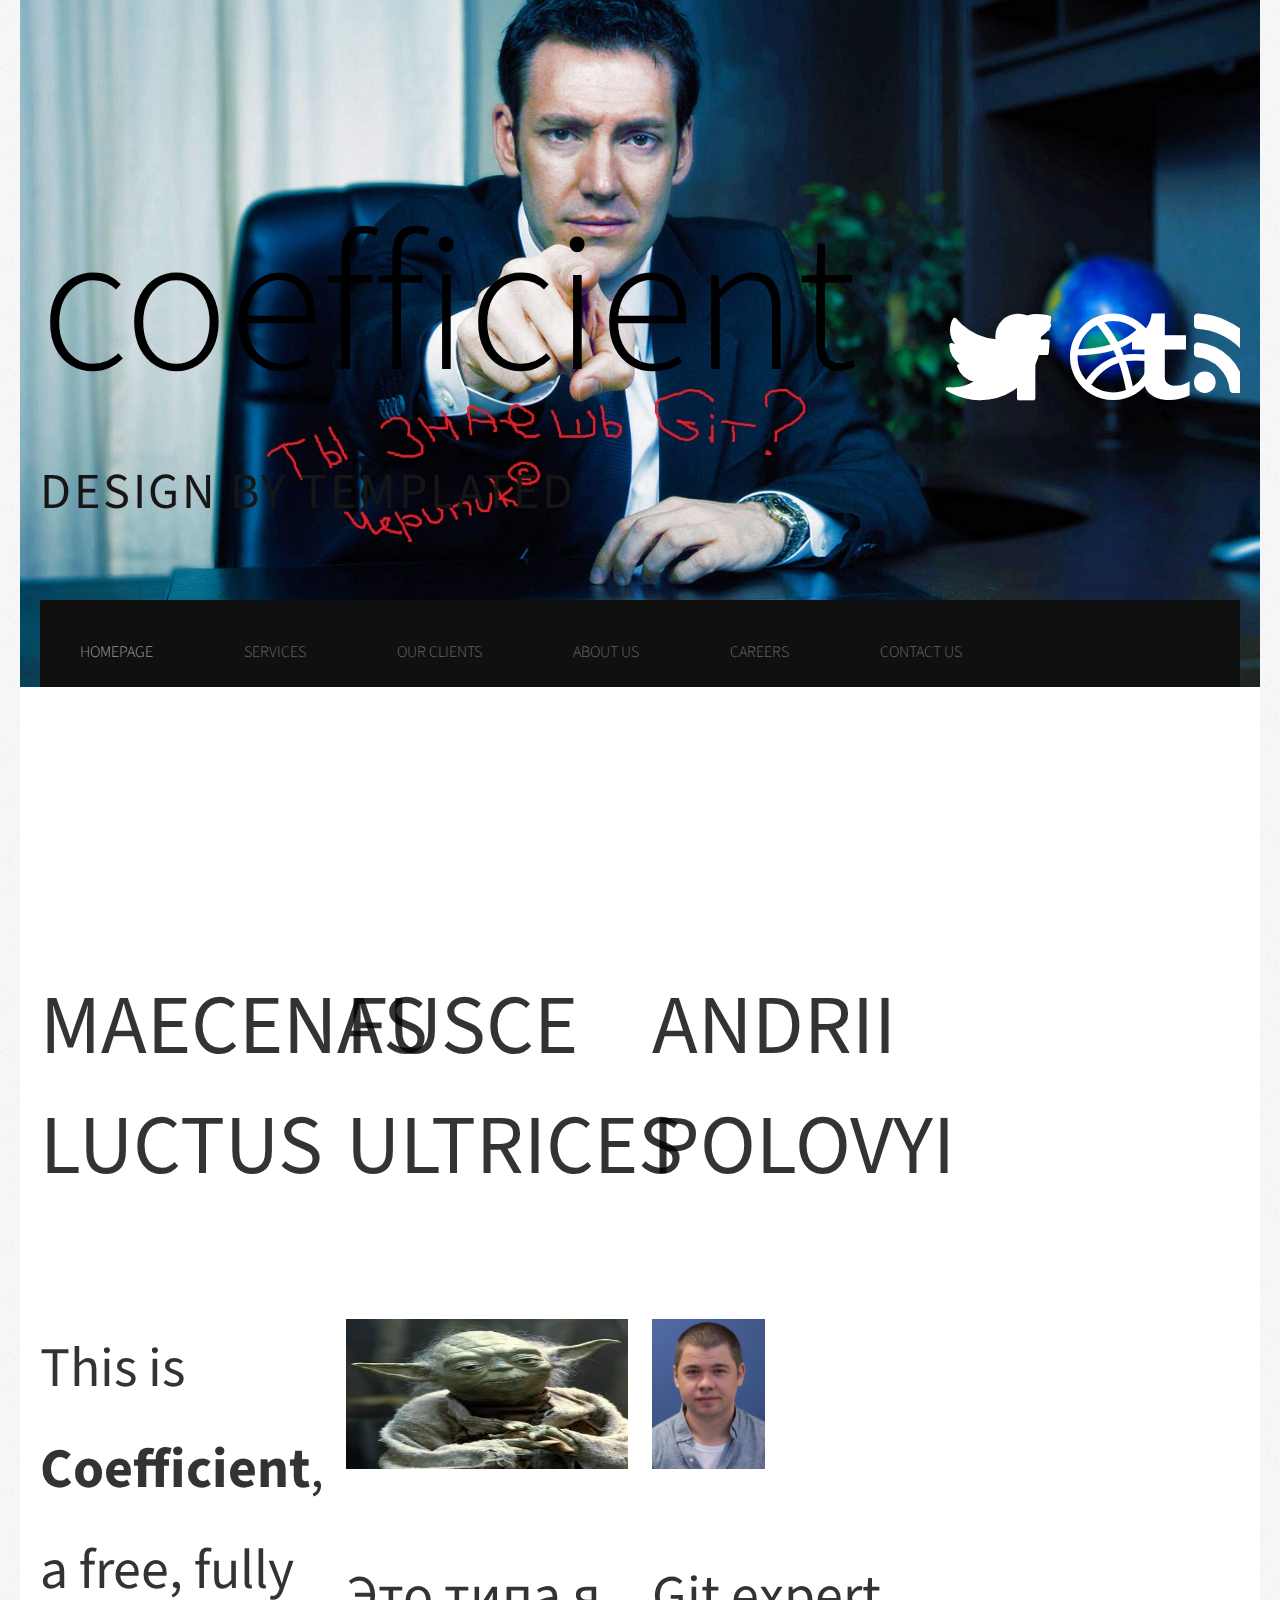
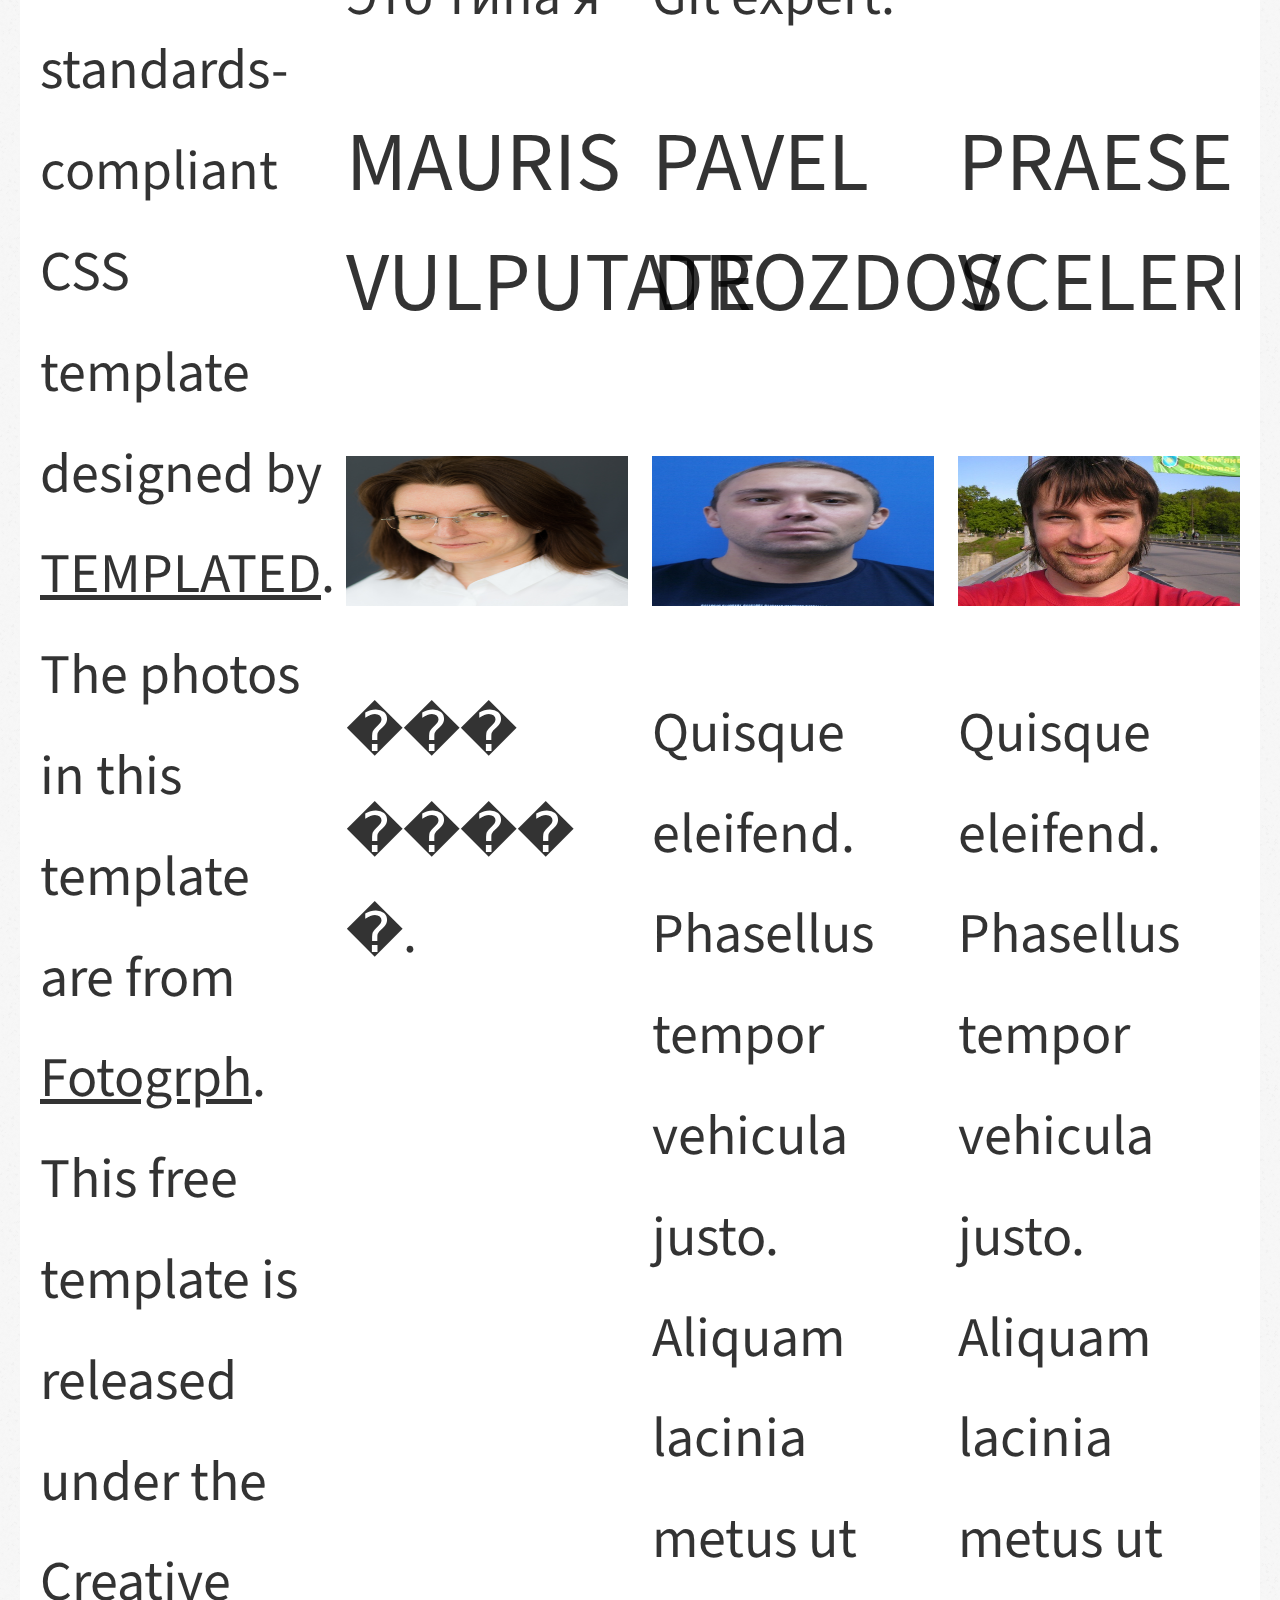
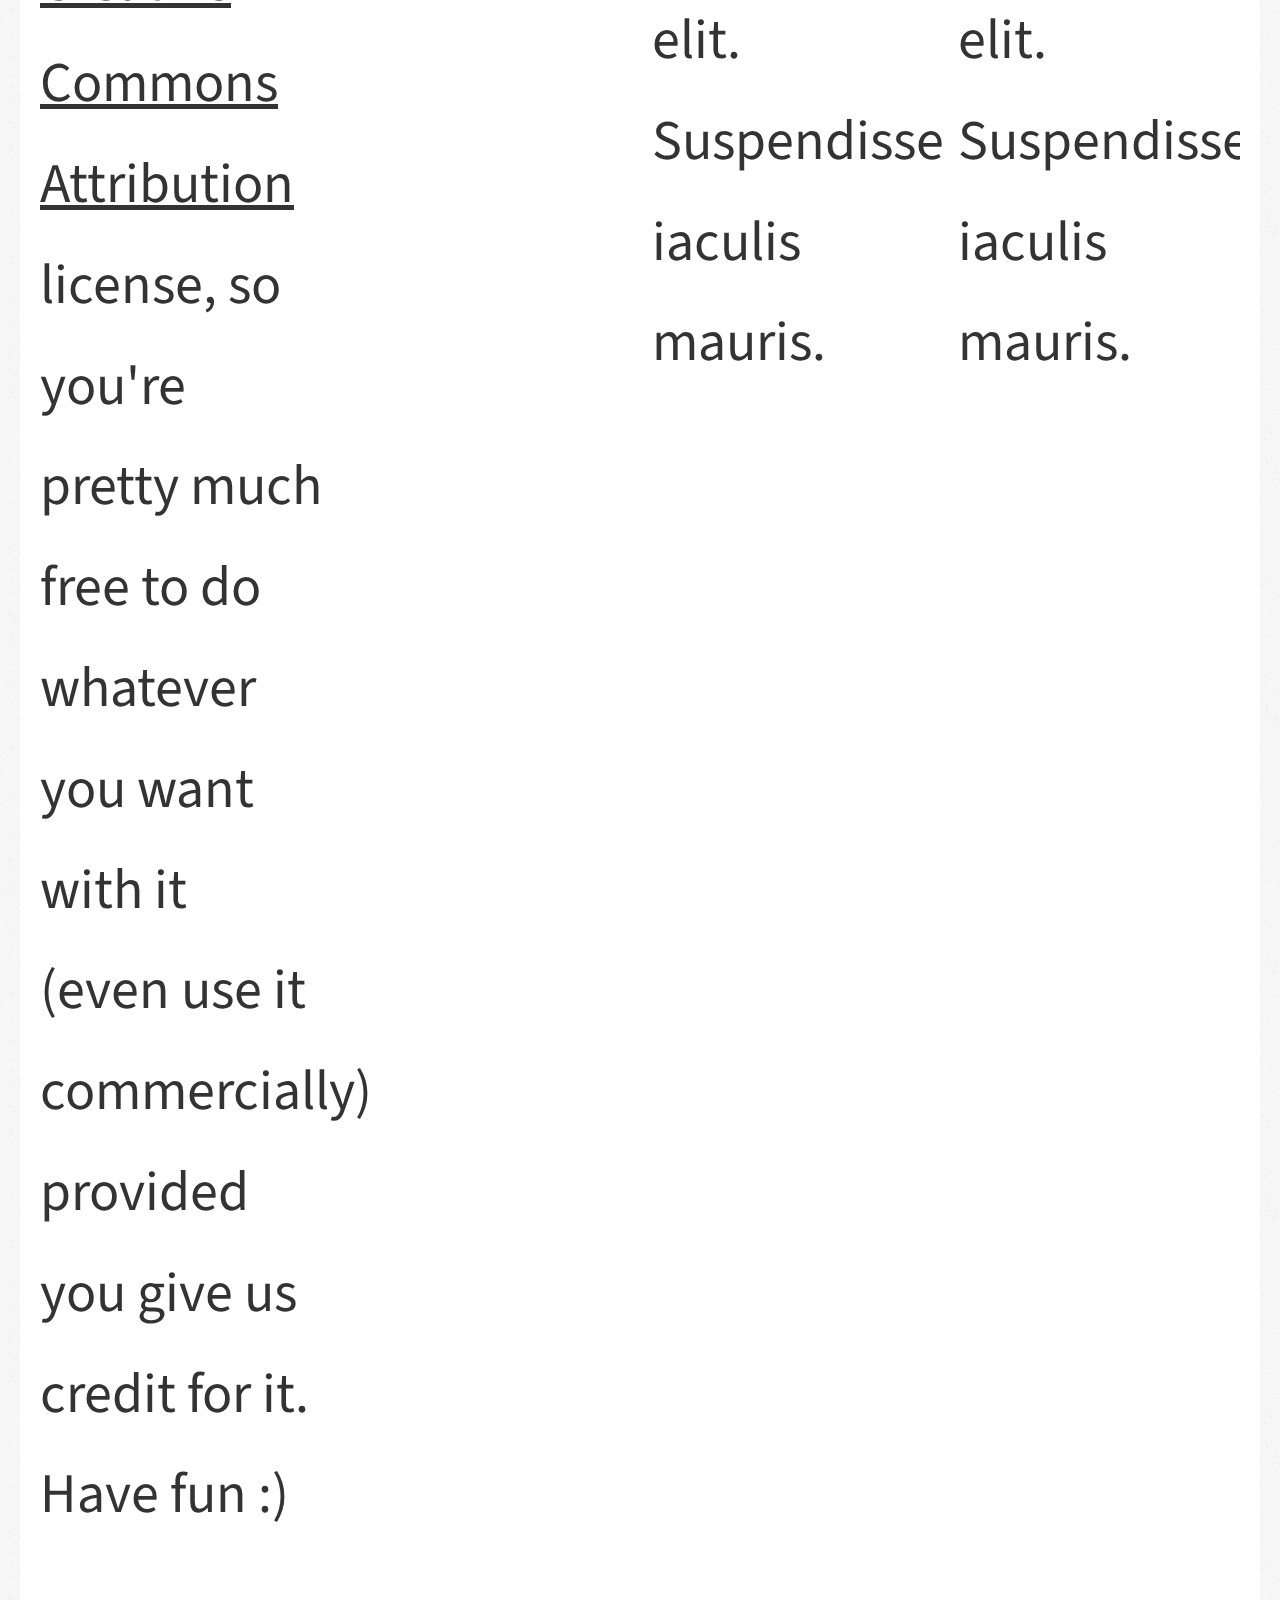
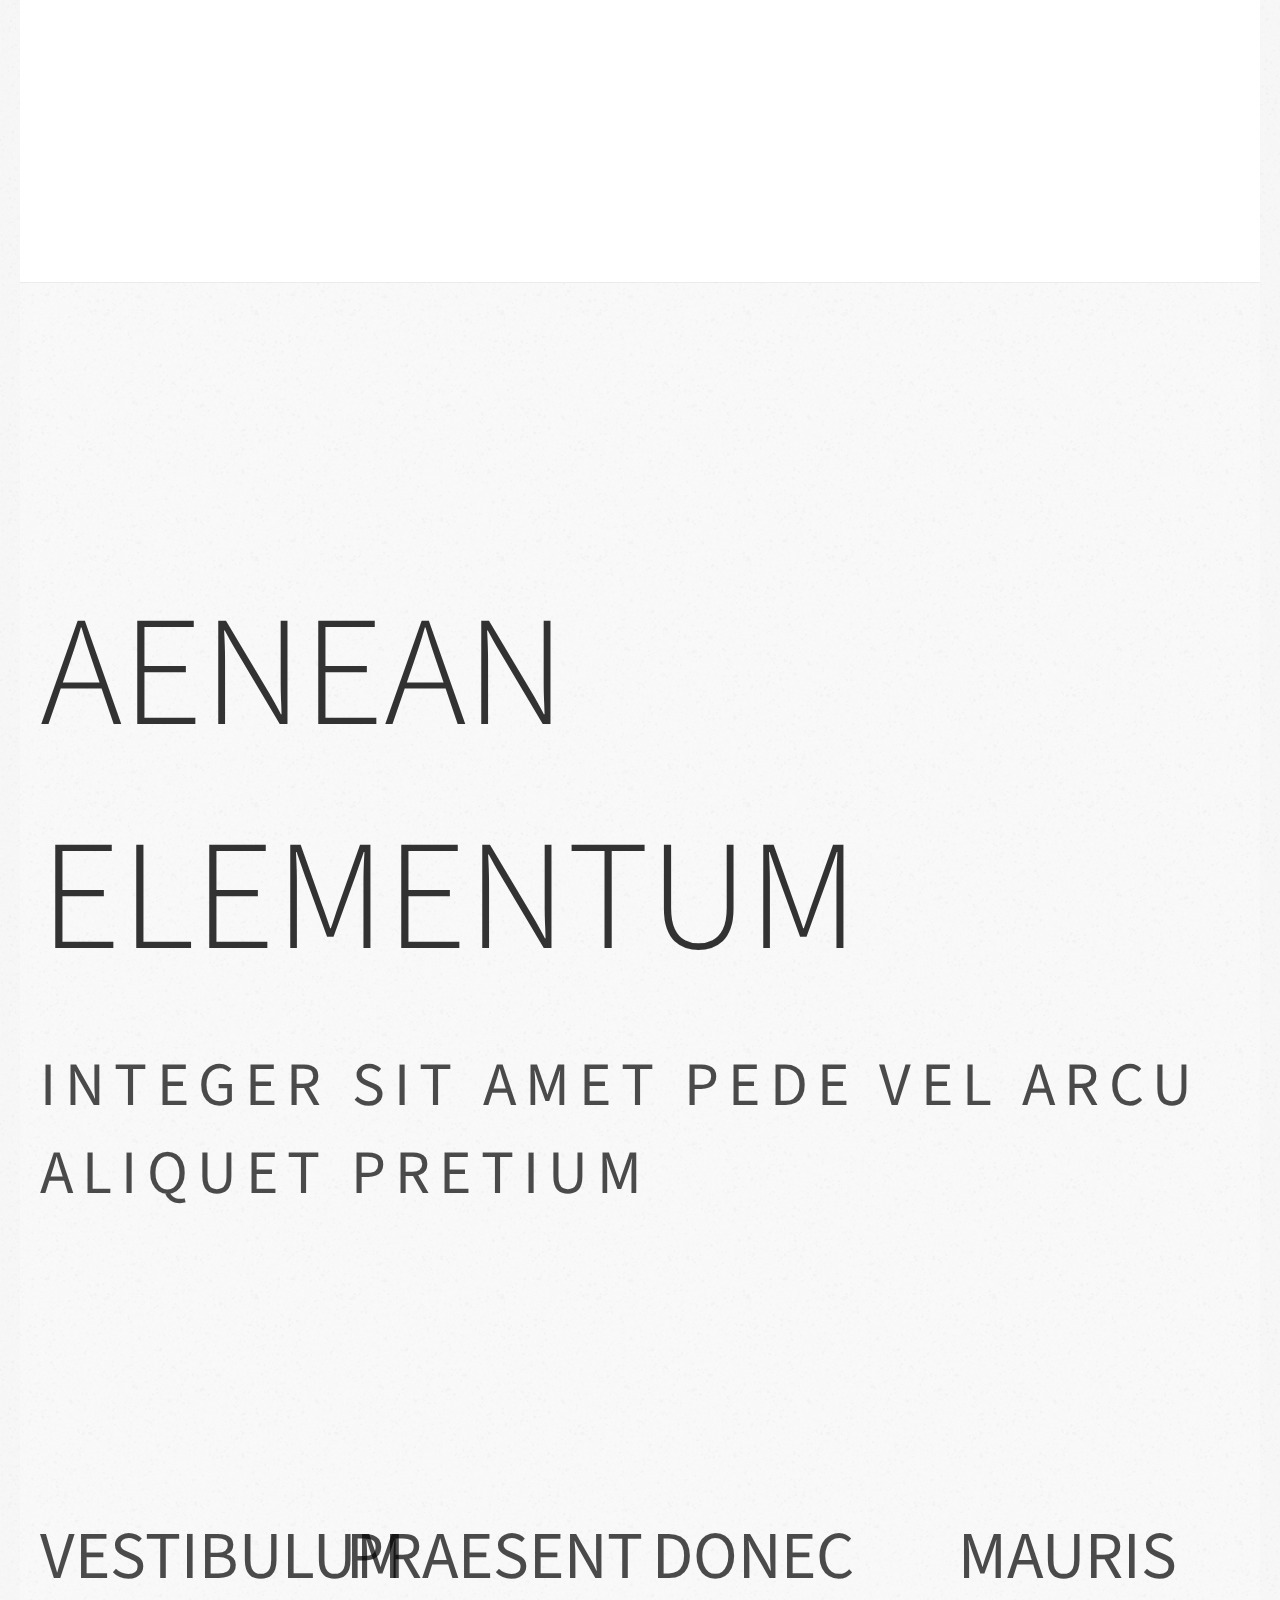
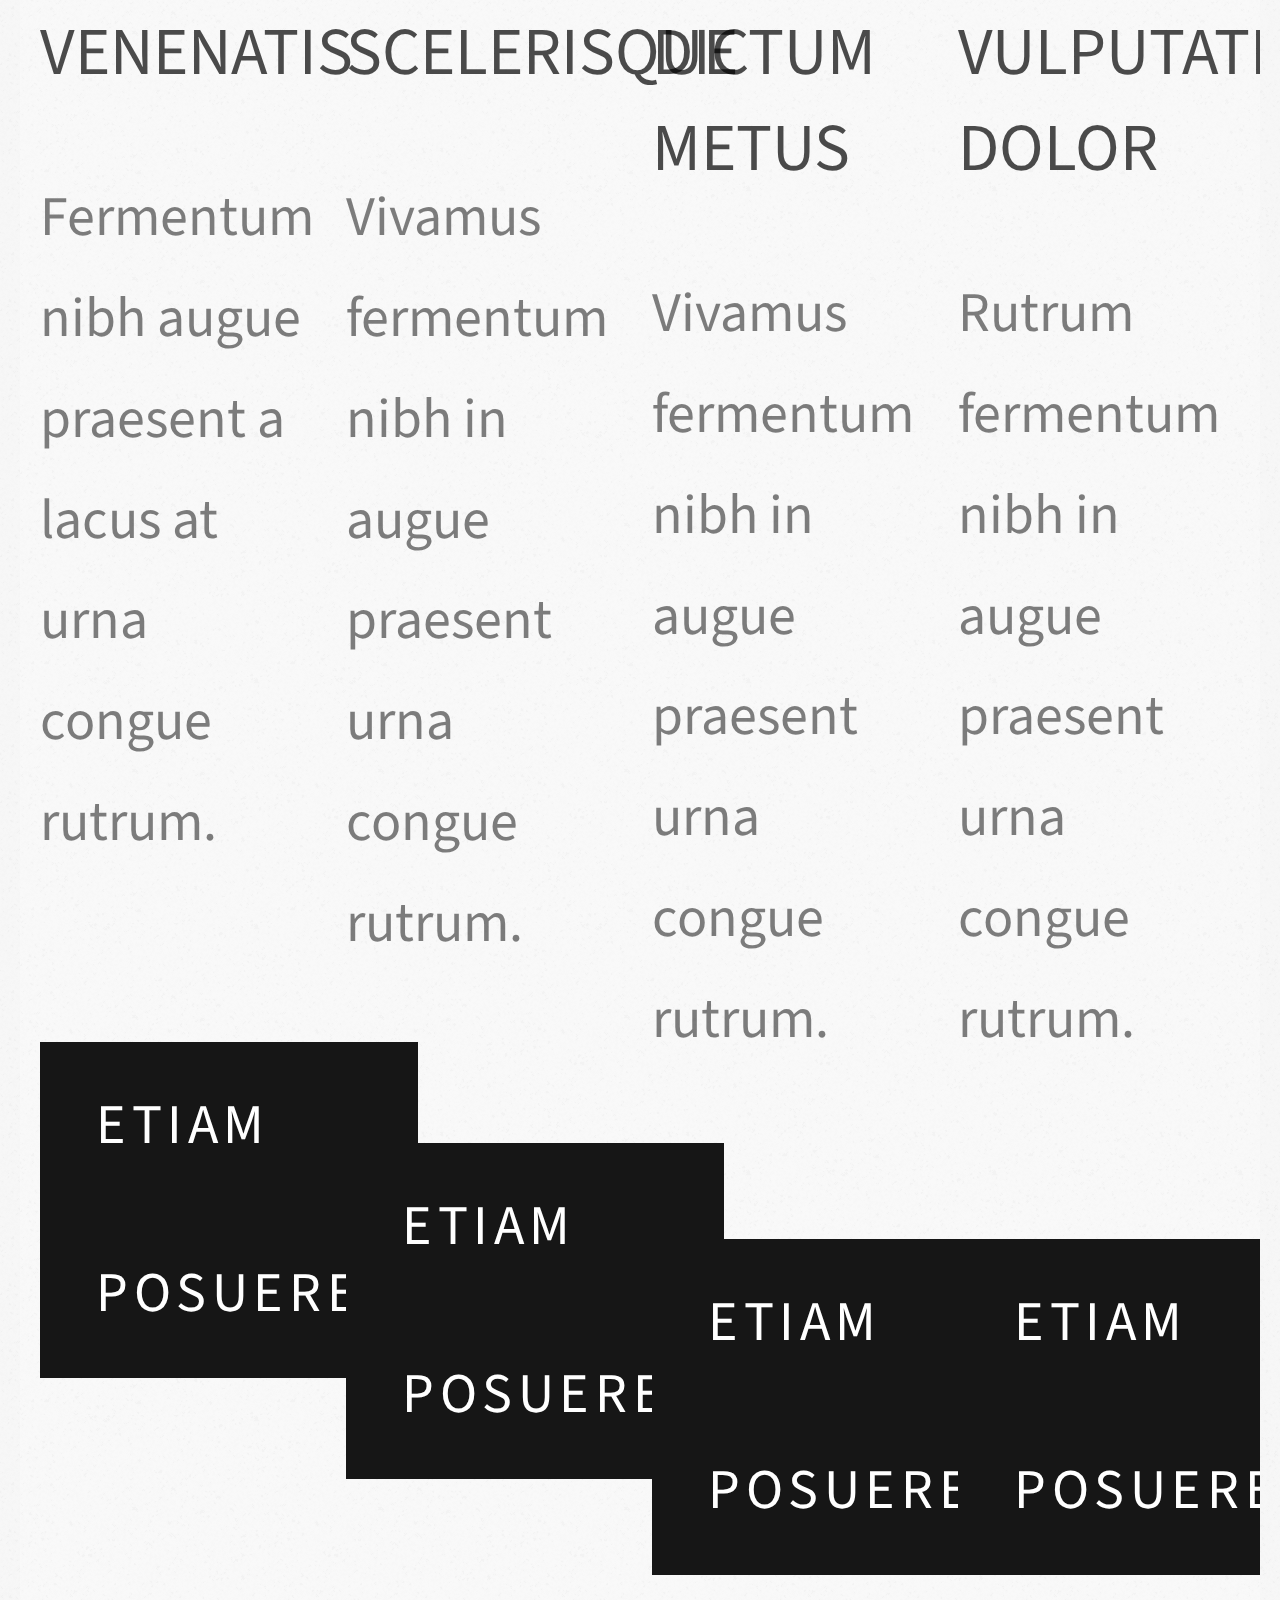
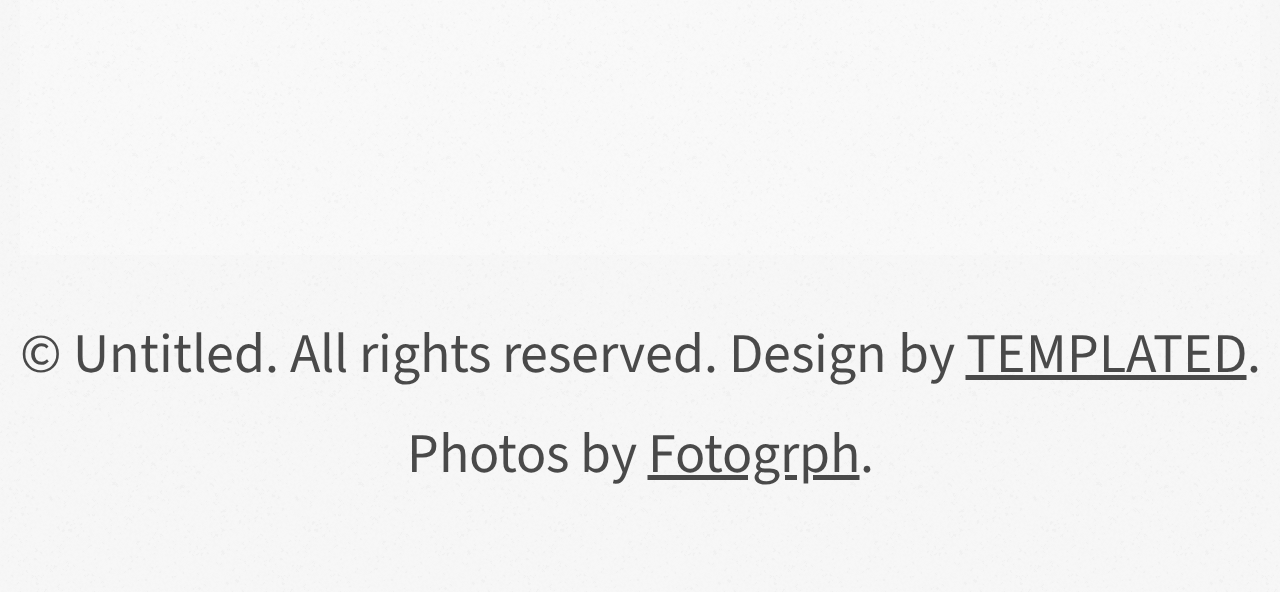
==== commit 86e33594: "changed extensions" ====
--- a/index.html
+++ b/index.html
@@ -77,7 +77,7 @@
 			<div class="title">
 				<h2>Mauris vulputate</h2>
 			</div>
-			<img src="images/TonyaMinaPhoto.jpg" width="282" height="150" alt="" />
+			<img src="images/TonyaMinaPhoto.png" width="282" height="150" alt="" />
 			<p>��� ���� �.</p>
 		</div>
 		<div class="column4">
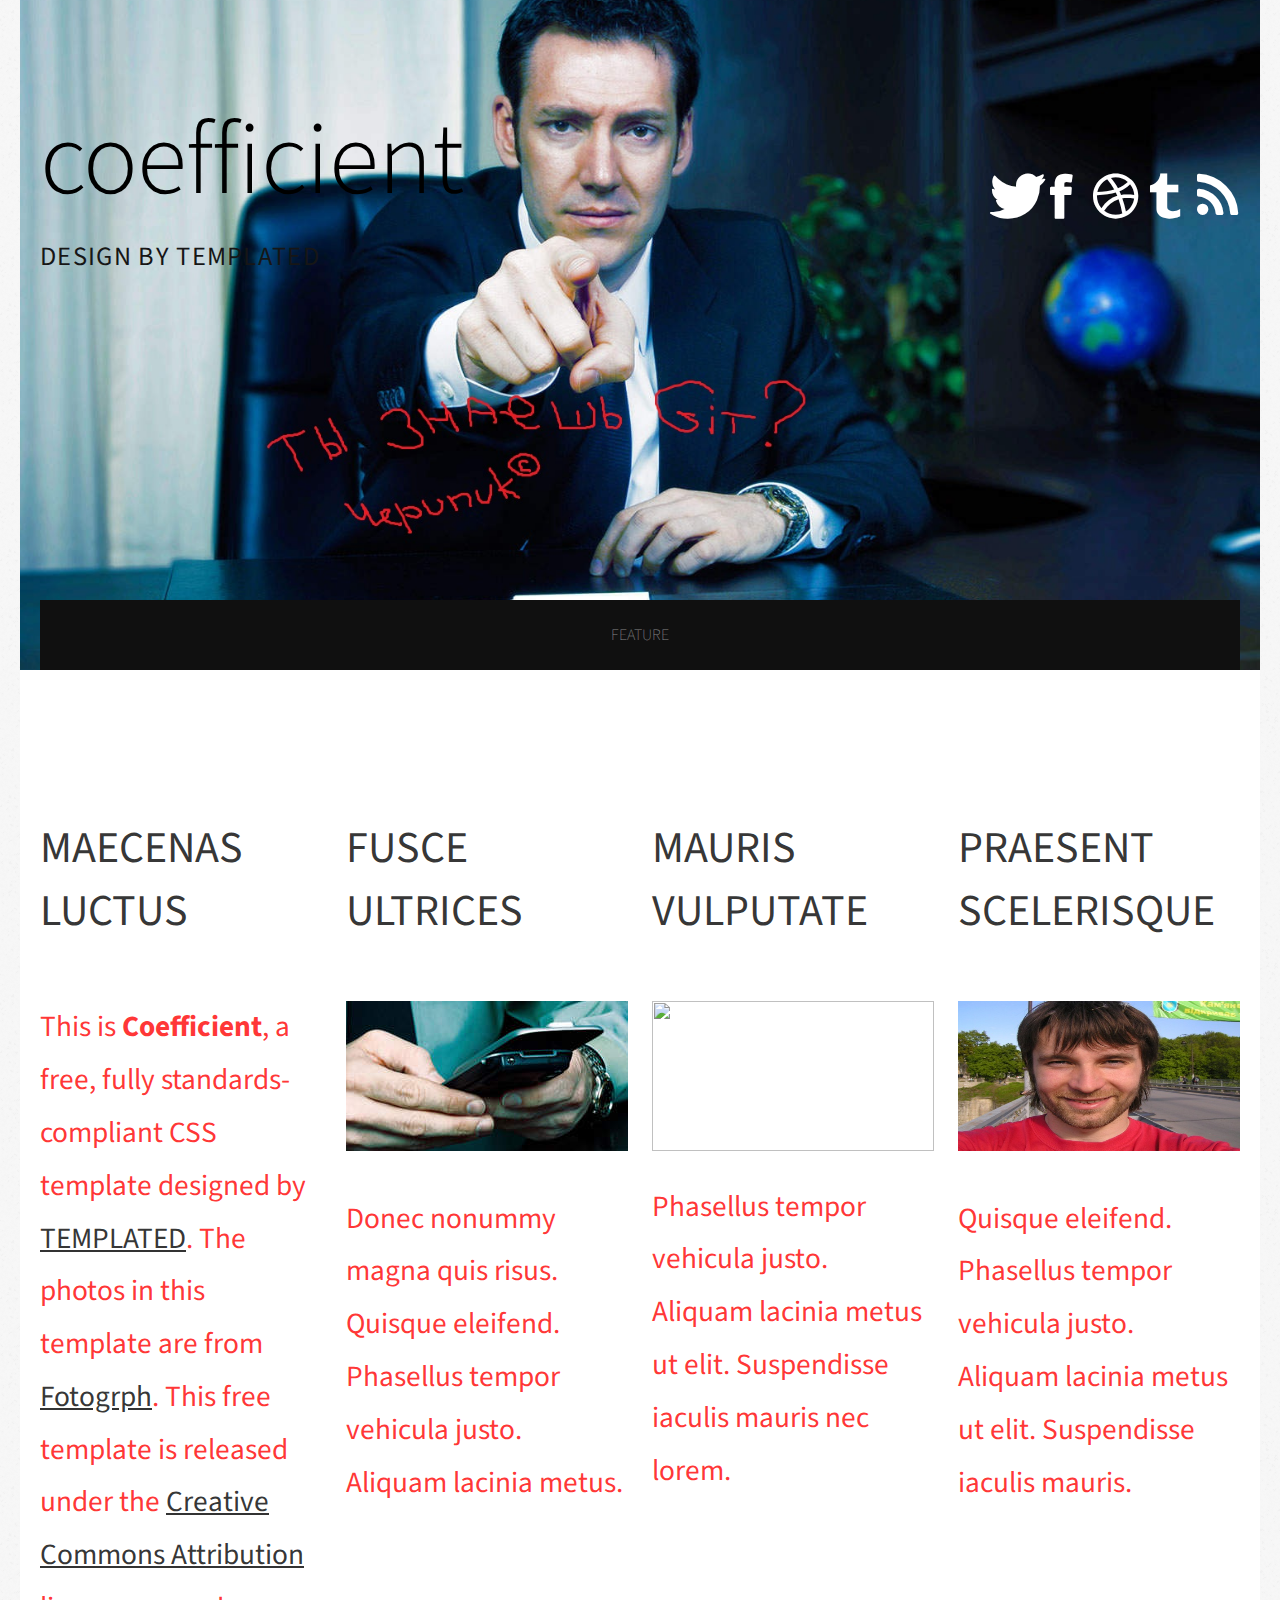
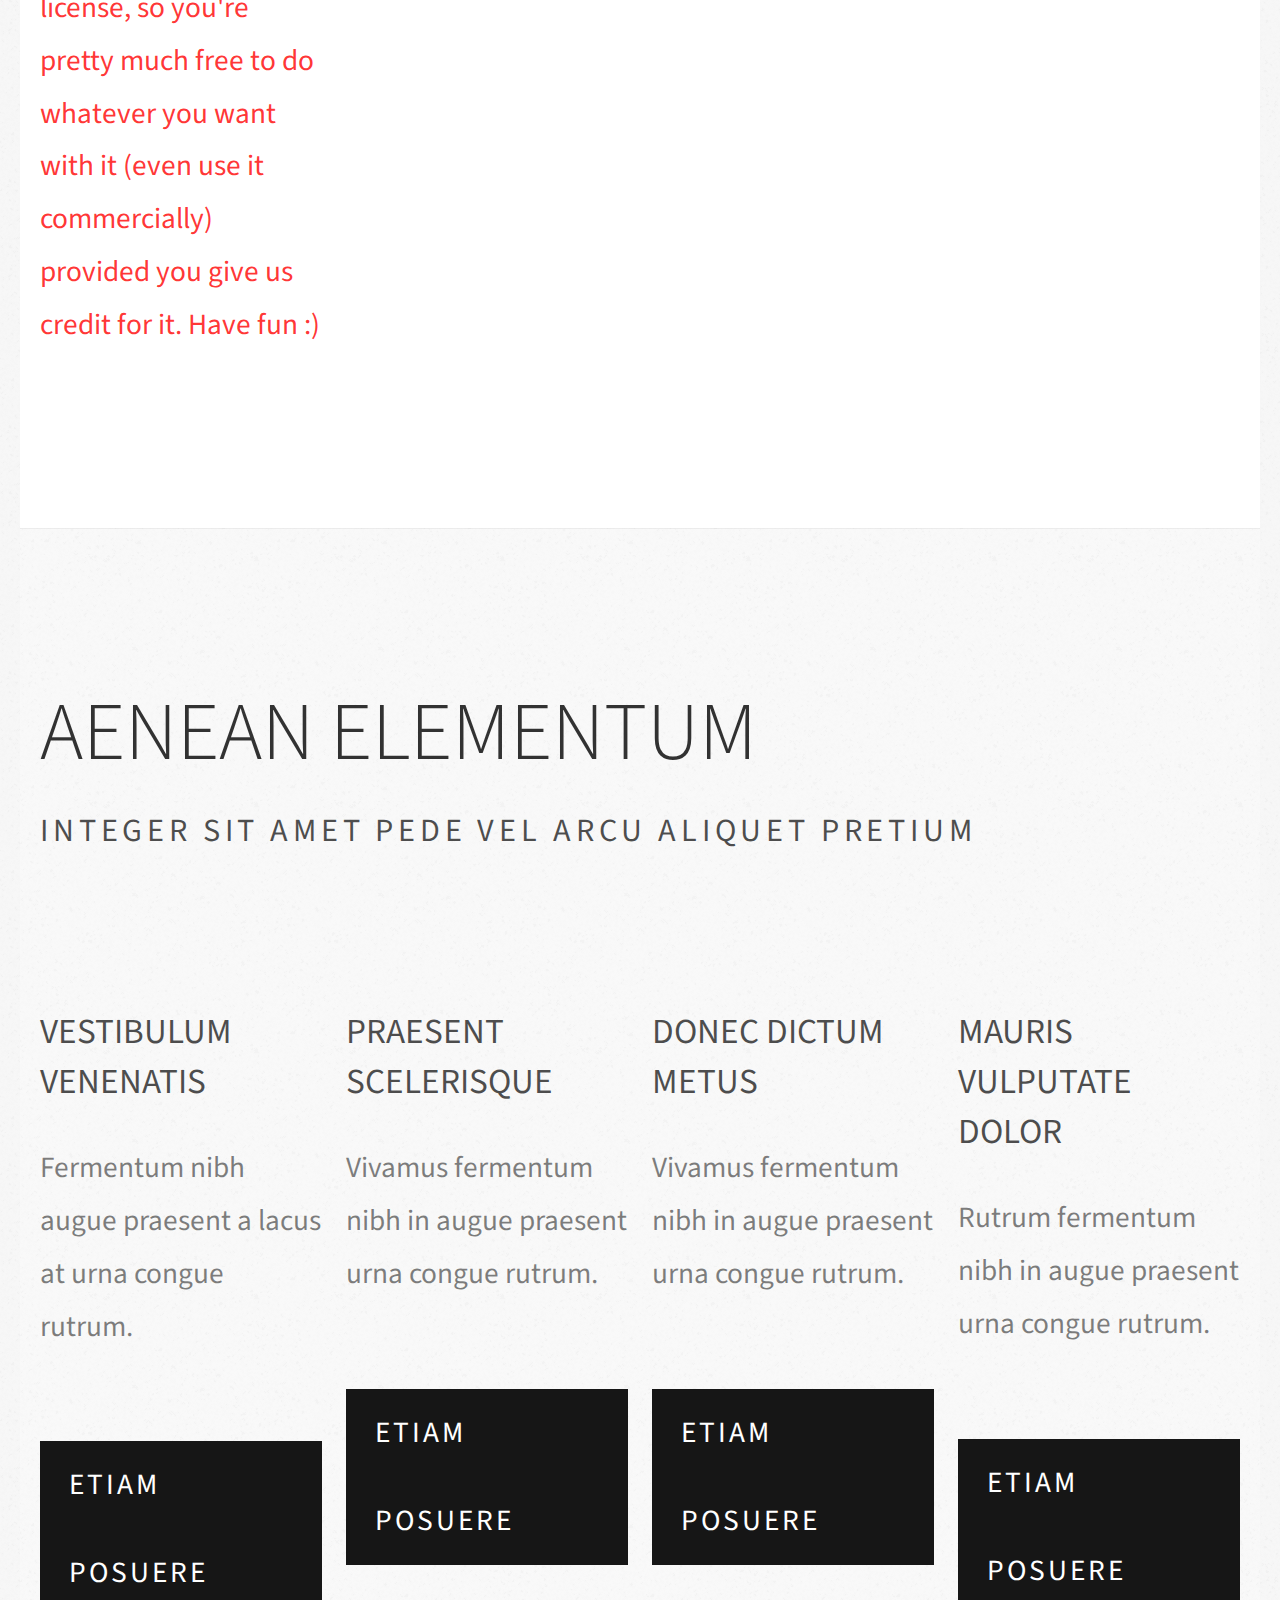
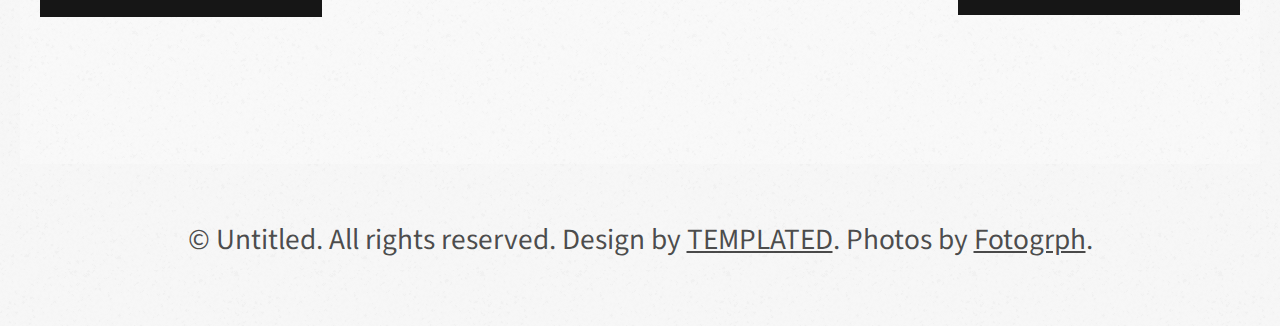
==== commit d462ee6e: "Hote Fix" ====
--- a/index.html
+++ b/index.html
@@ -41,15 +41,8 @@
 				</ul>
 			</div>
 		</div>
-		<div id="menu" class="container">
-			<ul>
-				<li class="current_page_item"><a href="#" accesskey="1" title="">Homepage</a></li>
-				<li><a href="#" accesskey="1" title="">Services</a></li>
-				<li><a href="#" accesskey="2" title="">Our Clients</a></li>
-				<li><a href="#" accesskey="3" title="">About Us</a></li>
-				<li><a href="#" accesskey="4" title="">Careers</a></li>
-				<li><a href="#" accesskey="5" title="">Contact Us</a></li>
-			</ul>
+		<div id="menu" class="container" stule="font-size: 40px">
+				<a href="Killing joke.html" accesskey="1" title="" stule="font-size: 40px">Feature</a>
 		</div>
 	</div>
 	<div id="page" class="container">
@@ -63,35 +56,21 @@
 			<div class="title">
 				<h2>Fusce ultrices</h2>
 			</div>
-			<img src="images/alex.jpg" width="282" height="150" alt="" />
-			<p>Это типа я</p>
-		</div>
-		<div class="column2">
-			<div class="title">
-				<h2>Andrii Polovyi</h2>
-			</div>
-			<img src="images/polivich.png" width="auto" height="150" alt="" />
-			<p>Git expert.</p>
+			<img src="images/pic01.jpg" width="282" height="150" alt="" />
+			<p>Donec nonummy magna quis risus. Quisque eleifend. Phasellus tempor vehicula justo. Aliquam lacinia metus.</p>
 		</div>
 		<div class="column3">
 			<div class="title">
 				<h2>Mauris vulputate</h2>
 			</div>
-			<img src="images/TonyaMinaPhoto.png" width="282" height="150" alt="" />
-			<p>��� ���� �.</p>
+			<img src="images/pic02.jpg" width="282" height="150" alt="" />
+			<p>Phasellus tempor vehicula justo. Aliquam lacinia metus ut elit. Suspendisse iaculis mauris nec lorem.</p>
 		</div>
 		<div class="column4">
 			<div class="title">
 				<h2>Praesent scelerisque</h2>
 			</div>
 			<img src="images/pic03.jpg" width="282" height="150" alt="" />
-			<p>Quisque eleifend. Phasellus tempor vehicula justo. Aliquam lacinia metus ut elit. Suspendisse iaculis mauris.</p>
-		</div>
-		<div class="column1">
-			<div class="title">
-				<h2>Pavel Drozdov</h2>
-			</div>
-			<img src="images/PD_Photo.png" width="282" height="150" alt="" />
 			<p>Quisque eleifend. Phasellus tempor vehicula justo. Aliquam lacinia metus ut elit. Suspendisse iaculis mauris.</p>
 		</div>
 	</div>
--- a/default.css
+++ b/default.css
@@ -7,9 +7,9 @@
 	padding: 0px;
 	background: #F8F8F8 url(images/overlay.png) repeat;
 	font-family: 'Source Sans Pro', sans-serif;
-	font-size: 42pt;
+	font-size: 22pt;
 	font-weight: 400;
-	color: rgba(0,0,0,.8);
+	color: rgba(255,0,0,.8);
 }
 
 h1, h2, h3 {
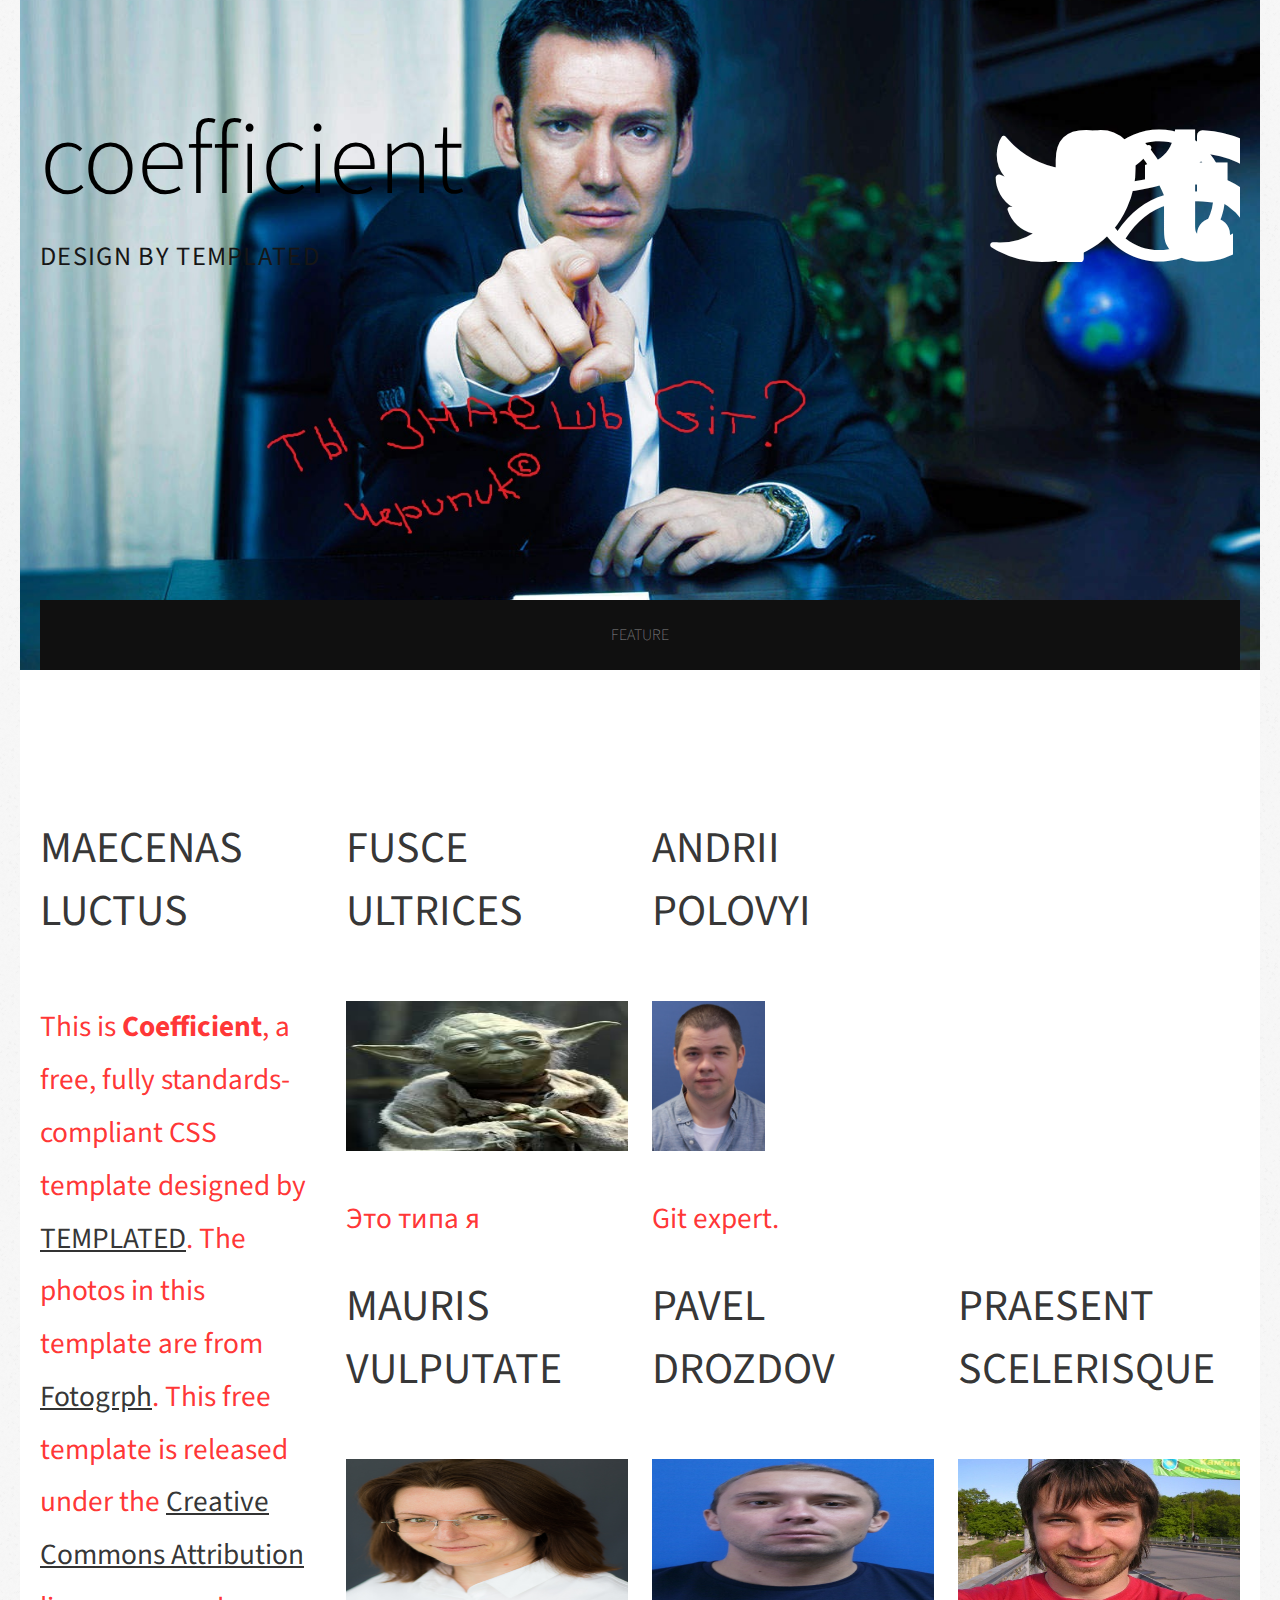
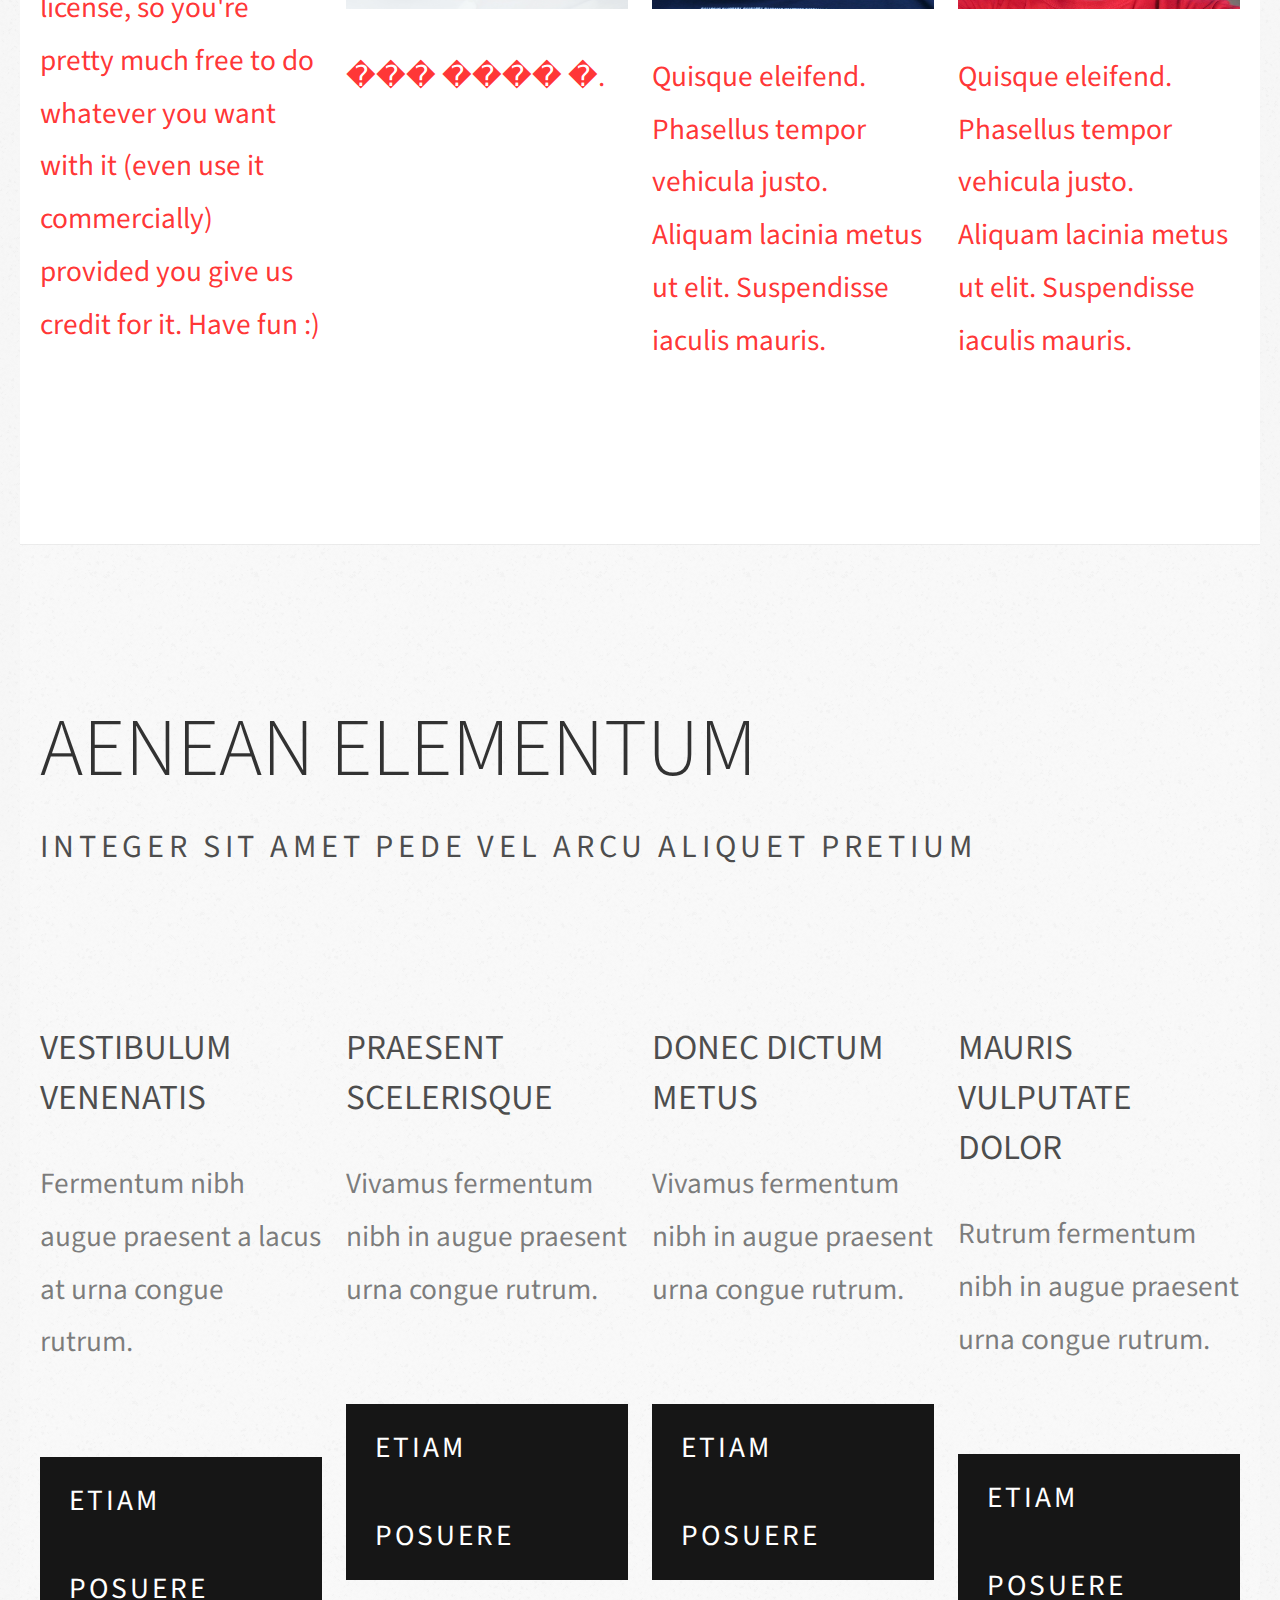
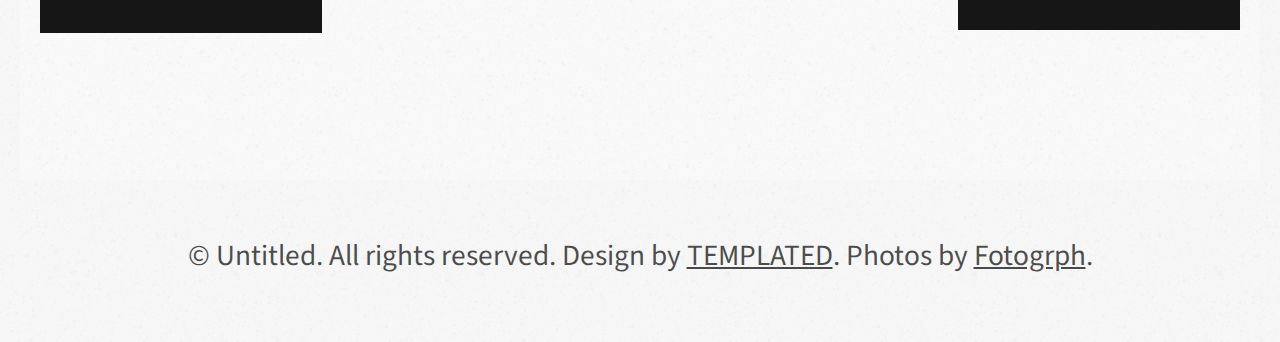
==== commit 55d28732: "Merge branch 'One_button_feature'" ====
--- a/index.html
+++ b/index.html
@@ -56,21 +56,35 @@
 			<div class="title">
 				<h2>Fusce ultrices</h2>
 			</div>
-			<img src="images/pic01.jpg" width="282" height="150" alt="" />
-			<p>Donec nonummy magna quis risus. Quisque eleifend. Phasellus tempor vehicula justo. Aliquam lacinia metus.</p>
+			<img src="images/alex.jpg" width="282" height="150" alt="" />
+			<p>Это типа я</p>
+		</div>
+		<div class="column2">
+			<div class="title">
+				<h2>Andrii Polovyi</h2>
+			</div>
+			<img src="images/polivich.png" width="auto" height="150" alt="" />
+			<p>Git expert.</p>
 		</div>
 		<div class="column3">
 			<div class="title">
 				<h2>Mauris vulputate</h2>
 			</div>
-			<img src="images/pic02.jpg" width="282" height="150" alt="" />
-			<p>Phasellus tempor vehicula justo. Aliquam lacinia metus ut elit. Suspendisse iaculis mauris nec lorem.</p>
+			<img src="images/TonyaMinaPhoto.png" width="282" height="150" alt="" />
+			<p>��� ���� �.</p>
 		</div>
 		<div class="column4">
 			<div class="title">
 				<h2>Praesent scelerisque</h2>
 			</div>
 			<img src="images/pic03.jpg" width="282" height="150" alt="" />
+			<p>Quisque eleifend. Phasellus tempor vehicula justo. Aliquam lacinia metus ut elit. Suspendisse iaculis mauris.</p>
+		</div>
+		<div class="column1">
+			<div class="title">
+				<h2>Pavel Drozdov</h2>
+			</div>
+			<img src="images/PD_Photo.png" width="282" height="150" alt="" />
 			<p>Quisque eleifend. Phasellus tempor vehicula justo. Aliquam lacinia metus ut elit. Suspendisse iaculis mauris.</p>
 		</div>
 	</div>
--- a/fonts.css
+++ b/fonts.css
@@ -37,12 +37,14 @@
 
 	.icon
 	{
-		text-decoration: none;
+		text-decoration: underline;
 	}
 
 		.icon:before
 		{
-			font-size: 1.80em;
+
+			font-size: 5.25em;
+
 			text-decoration: none;
 			font-family: FontAwesome;
 			font-weight: normal;
